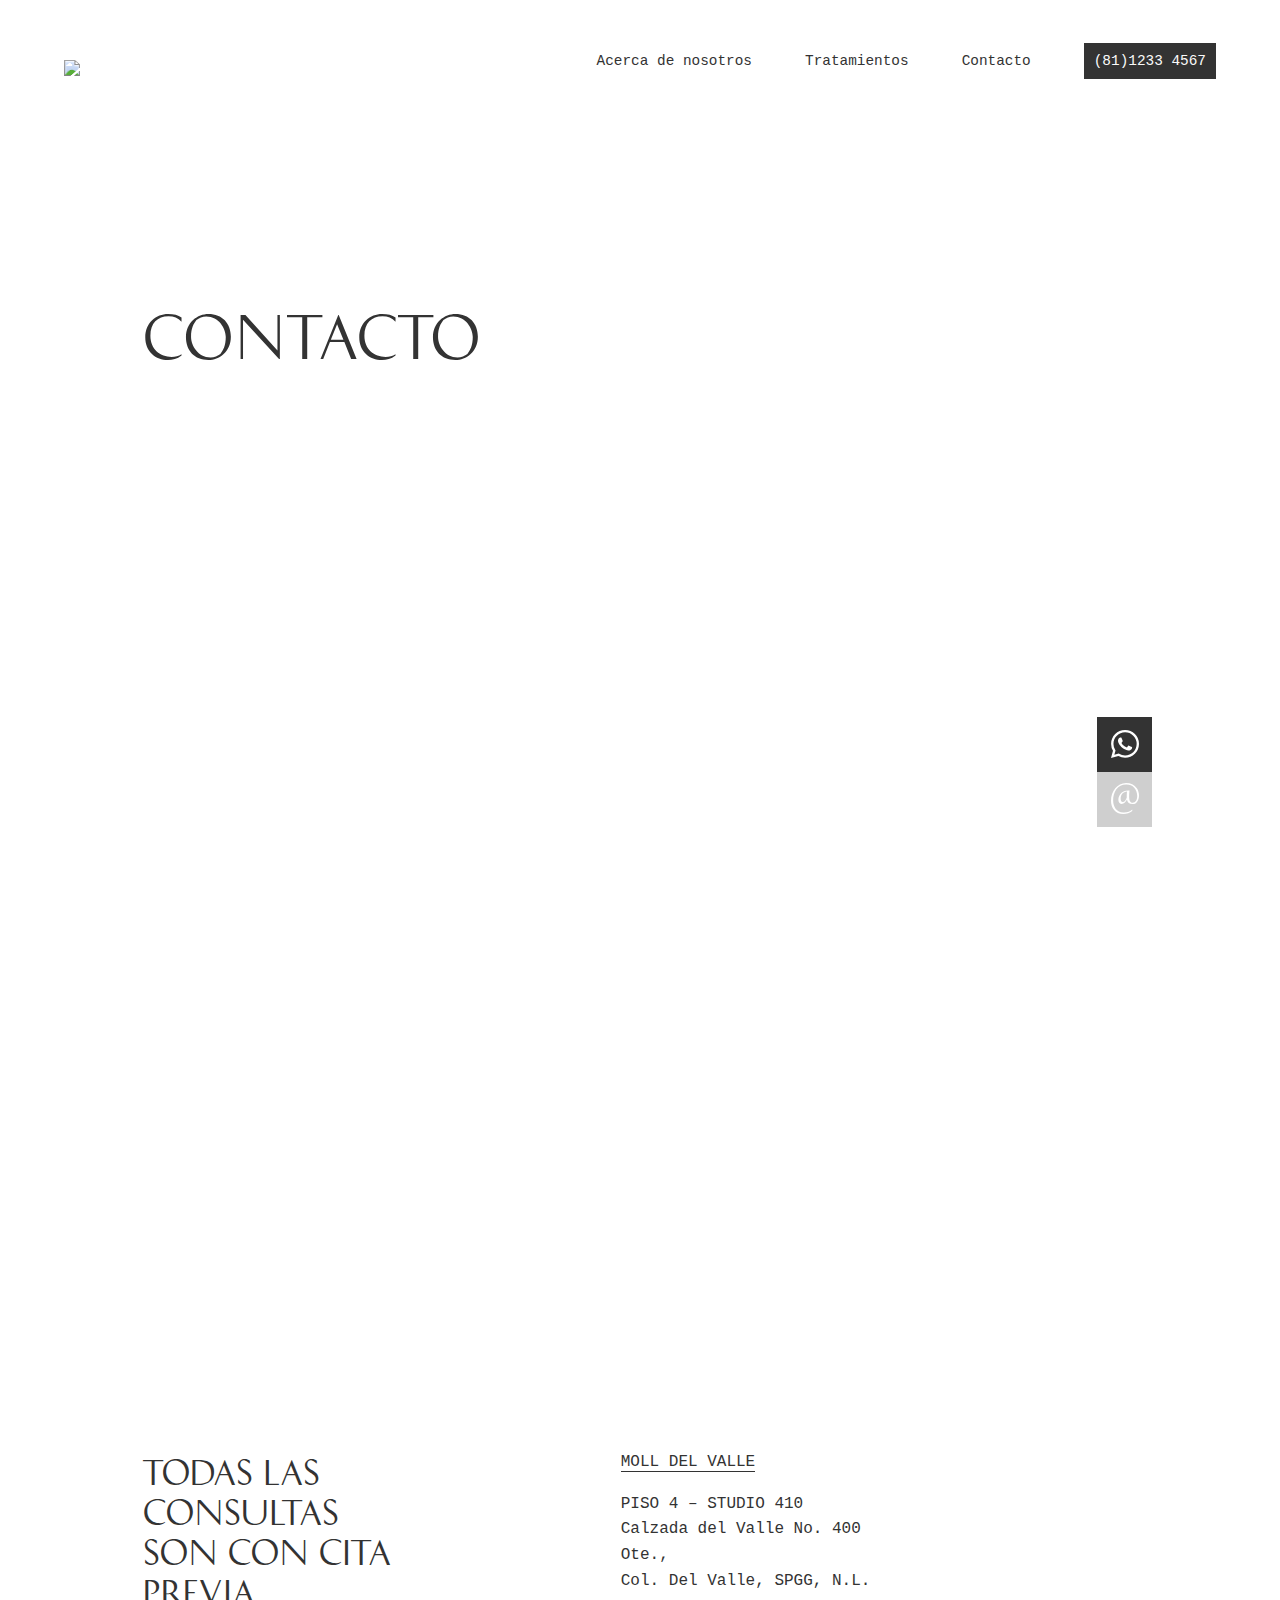
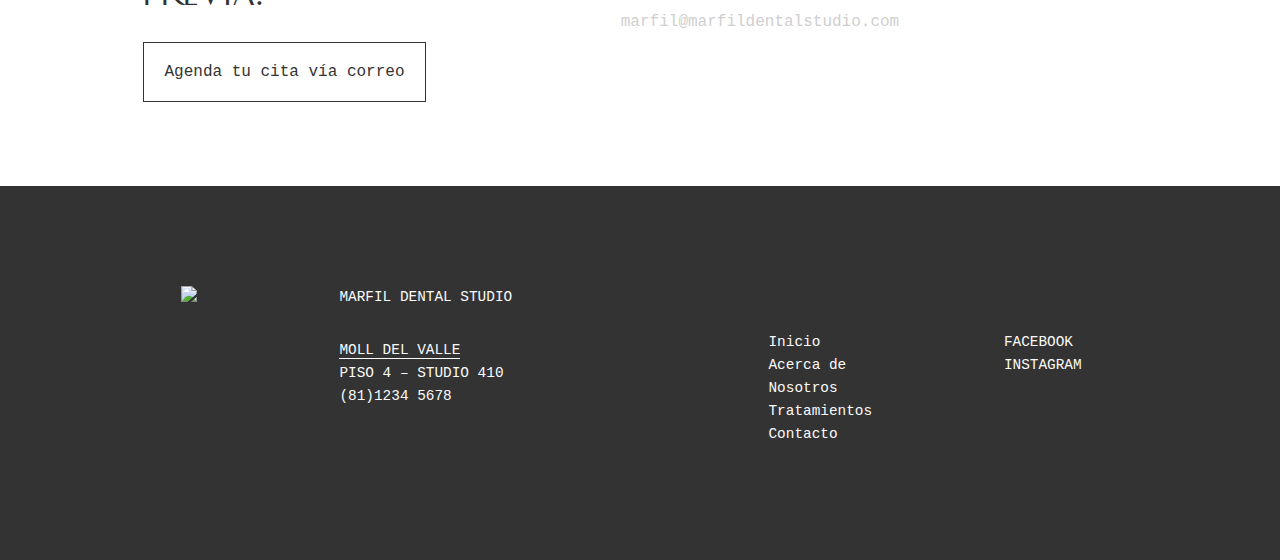
==== contacto.html @ a1e021c2 "v1" ====
<!DOCTYPE html>
<html lang="en">
  <head>
    <title>Marfil</title>
    <meta charset="UTF-8"/>
    <meta name="viewport" content="width=device-width, initial-scale=1"/>
    <link rel="shortcut icon" href="./assets/img/favicons/favicon.png"/>
    <link rel="stylesheet" href="assets/css/main.css"/>
  </head>
  <body>
    <div class="page-contacto">
      <section>
        <div class="logo"><a href="/"><img src="assets/img/logo.svg"/></a></div>
        <div class="menu">
          <div class="resp">
            <div class="logo-resp"><a href="/"><img src="assets/img/logo2.svg"/></a>
              <h2>MARFIL DENTAL STUDIO</h2>
            </div>
            <div class="ham">
              <div class="line"></div>
              <div class="line"></div>
              <div class="line"></div>
            </div>
          </div>
          <ul>
            <li> <a href="nosotros.html">Acerca de nosotros</a></li>
            <li> <a href="tratamientos.html">Tratamientos</a></li>
            <li> <a href="contacto.html">Contacto</a></li>
            <li> <a class="tel" href="tel:8112334567">(81)1233 4567</a></li>
          </ul>
        </div>
        <div class="row lead">
          <div class="col col--11-of-15 col--push-1-of-15">
            <h1>Contacto</h1>
          </div>
        </div>
      </section>
    </div>
    <div class="page-container">
      <section class="map">
        <div class="row">
          <div class="col col--12-of-15 col--push-1-of-15"><iframe src="https://www.google.com/maps/embed?pb=!1m18!1m12!1m3!1d899.1358351214284!2d-100.36084597076163!3d25.653277507892945!2m3!1f0!2f0!3f0!3m2!1i1024!2i768!4f13.1!3m3!1m2!1s0x8662bde66d5764b9%3A0x5b4454e4ae5f9e46!2sCalz.+del+Valle+Alberto+Santos+400%2C+Del+Valle%2C+66220+Monterrey%2C+N.L.!5e0!3m2!1sen!2smx!4v1510936707538" width="600" height="450" frameborder="0" style="border:0" allowfullscreen></iframe></div>
        </div>
        <div class="row info">
          <div class="col col--5-of-15 col--push-1-of-15">
            <h2>Todas las consultas <br>son con cita previa.</h2>
            <div class="btn"><a href="mailto:marfil@marfildentalstudio.com">Agenda tu cita vía correo</a></div>
          </div>
          <div class="col col--4-of-15 col--push-1-of-15">
            <div class="ri"><span>MOLL DEL VALLE</span>
              <p>PISO 4 – STUDIO 410 <br>Calzada del Valle No. 400 Ote.,<br>Col. Del Valle, SPGG, N.L.</p><a href="mailto:marfil@marfildentalstudio.com">marfil@marfildentalstudio.com</a>
            </div>
          </div>
        </div>
      </section>
      <section id="contacto2">
        <div class="logo"><img src="assets/img/whas.svg" alt="Whatsapp"/></div>
        <h2>(81)1233 4567</h2>
      </section>
      <section id="contacto">
        <div class="whats"><img src="assets/img/whas.svg" alt="Whatsapp"/>
          <div class="number"><span>(81)1234 5678</span></div>
        </div>
        <div class="mail"><img src="assets/img/arroba.svg" alt="Mail"/>
          <div class="correo"><span><a href="mailto:citas@marfildentalstudio.com">citas@marfildentalstudio.com</a></span></div>
        </div>
      </section>
      <section class="footer">
        <div class="row foo">
          <div class="col col--1-of-15 col--push-1-of-15">
            <div class="logo"><img src="assets/img/logo2.svg"/></div>
          </div>
          <div class="col col--3-of-15 col--push-1-of-15">
            <div class="text">
              <p>Marfil Dental Studio</p>
            </div>
            <div class="dir">
              <p><span>MOLL DEL VALLE</span> <br>PISO 4 – STUDIO 410 <br>(81)1234 5678</p>
            </div>
          </div>
          <div class="col col--3-of-15 col--push-2-of-15">
            <div class="list">
              <ul>
                <li> <a href="/">Inicio</a></li>
                <li> <a href="nosotros.html">Acerca de Nosotros</a></li>
                <li> <a href="tratamientos.html">Tratamientos</a></li>
                <li> <a href="contacto.html">Contacto</a></li>
              </ul>
            </div>
          </div>
          <div class="col col--2-of-15">
            <div class="redes">
              <ul>
                <li> <a href="https://www.facebook.com/marfildentalstudio/" target="_blank">FACEBOOK</a></li>
                <li> <a href="https://www.instagram.com/marfildentalstudio/" target="_blank">INSTAGRAM</a></li>
              </ul>
            </div>
          </div>
        </div>
      </section>
    </div>
    <script src="https://code.jquery.com/jquery-3.2.1.min.js" integrity="sha256-hwg4gsxgFZhOsEEamdOYGBf13FyQuiTwlAQgxVSNgt4=" crossorigin="anonymous"></script>
    <script src="https://cdn.rawgit.com/leafo/sticky-kit/v1.1.2/jquery.sticky-kit.min.js"></script>
    <script src="./assets/js/app.js"></script>
  </body>
</html>
---- assets/css/main.css ----
@charset "UTF-8";
@font-face {
  font-family: 'History-Two';
  src: url("../fonts/History-Two.eot?#iefix") format("../fonts/embedded-opentype"), url("../fonts/History-Two.otf") format("opentype"), url("../fonts/History-Two.woff") format("woff"), url("../fonts/History-Two.ttf") format("truetype"), url("../fonts/History-Two.svg#History-Two") format("svg");
  font-weight: lighter;
  font-style: normal;
}

/* Slider */
.slick-slider {
  position: relative;
  display: block;
  box-sizing: border-box;
  -webkit-touch-callout: none;
  -webkit-user-select: none;
  -moz-user-select: none;
  -ms-user-select: none;
  user-select: none;
  -ms-touch-action: pan-y;
  touch-action: pan-y;
  -webkit-tap-highlight-color: transparent;
}

.slick-list {
  position: relative;
  overflow: hidden;
  display: block;
  margin: 0;
  padding: 0;
}

.slick-list:focus {
  outline: none;
}

.slick-list.dragging {
  cursor: pointer;
  cursor: hand;
}

.slick-slider .slick-track,
.slick-slider .slick-list {
  -webkit-transform: translate3d(0, 0, 0);
  transform: translate3d(0, 0, 0);
}

.slick-track {
  position: relative;
  left: 0;
  top: 0;
  display: block;
  margin-left: auto;
  margin-right: auto;
}

.slick-track:before, .slick-track:after {
  content: "";
  display: table;
}

.slick-track:after {
  clear: both;
}

.slick-loading .slick-track {
  visibility: hidden;
}

.slick-slide {
  float: left;
  height: 100%;
  min-height: 1px;
  display: none;
}

[dir="rtl"] .slick-slide {
  float: right;
}

.slick-slide img {
  display: block;
}

.slick-slide.slick-loading img {
  display: none;
}

.slick-slide.dragging img {
  pointer-events: none;
}

.slick-initialized .slick-slide {
  display: block;
}

.slick-loading .slick-slide {
  visibility: hidden;
}

.slick-vertical .slick-slide {
  display: block;
  height: auto;
  border: 1px solid transparent;
}

.slick-arrow.slick-hidden {
  display: none;
}

/*! normalize.css v3.0.2 | MIT License | git.io/normalize */
html {
  font-family: sans-serif;
  -ms-text-size-adjust: 100%;
  -webkit-text-size-adjust: 100%;
}

:focus {
  outline: 0 !important;
}

span.box {
  text-transform: uppercase !important;
}

body {
  margin: 0;
}

article,
aside,
details,
figcaption,
figure,
footer,
header,
hgroup,
main,
menu,
nav,
section,
summary {
  display: block;
}

audio,
canvas,
progress,
video {
  display: inline-block;
  vertical-align: baseline;
}

audio:not([controls]) {
  display: none;
  height: 0;
}

[hidden],
template {
  display: none;
}

a {
  background-color: transparent;
}

a:active,
a:hover {
  outline: 0;
}

abbr[title] {
  border-bottom: 1px dotted;
}

b,
strong {
  font-weight: bold;
}

dfn {
  font-style: italic;
}

h1 {
  font-size: 2em;
  margin: 0.67em 0;
}

mark {
  background: #ff0;
  color: #000;
}

small {
  font-size: 80%;
}

sub,
sup {
  font-size: 75%;
  line-height: 0;
  position: relative;
  vertical-align: baseline;
}

sup {
  top: -0.5em;
}

sub {
  bottom: -0.25em;
}

img {
  border: 0;
}

svg:not(:root) {
  overflow: hidden;
}

figure {
  margin: 1em 40px;
}

hr {
  box-sizing: content-box;
  height: 0;
}

pre {
  overflow: auto;
}

code,
kbd,
pre,
samp {
  font-family: monospace, monospace;
  font-size: 1em;
}

button,
input,
optgroup,
select,
textarea {
  color: inherit;
  font: inherit;
  margin: 0;
}

button {
  overflow: visible;
}

button,
select {
  text-transform: none;
}

button,
html input[type="button"],
input[type="reset"],
input[type="submit"] {
  -webkit-appearance: button;
  cursor: pointer;
}

button[disabled],
html input[disabled] {
  cursor: default;
}

button::-moz-focus-inner,
input::-moz-focus-inner {
  border: 0;
  padding: 0;
}

input {
  line-height: normal;
}

input[type="checkbox"],
input[type="radio"] {
  box-sizing: border-box;
  padding: 0;
}

input[type="number"]::-webkit-inner-spin-button,
input[type="number"]::-webkit-outer-spin-button {
  height: auto;
}

input[type="search"] {
  -webkit-appearance: textfield;
  box-sizing: content-box;
}

input[type="search"]::-webkit-search-cancel-button,
input[type="search"]::-webkit-search-decoration {
  -webkit-appearance: none;
}

fieldset {
  border: 1px solid #c0c0c0;
  margin: 0 2px;
  padding: 0.35em 0.625em 0.75em;
}

legend {
  border: 0;
  padding: 0;
}

textarea {
  overflow: auto;
}

optgroup {
  font-weight: bold;
}

table {
  border-collapse: collapse;
  border-spacing: 0;
}

td,
th {
  padding: 0;
}

h1, h2, h3 {
  font-weight: normal;
  line-height: 1.25;
}

/*-----------------------------------*  $TOAST-GRID
  An insane grid.
  You'd be mad to use it.
  Usage
  =====
  Assuming default values:
  <div class="grid">
    <div class="grid__col grid__col--1-of-2">
      A half-width column.
    </div>
    <div class="grid__col grid__col--1-of-4 grid__col--pull-1-of-4">
      A quarter, pulled left by its own width. You get this, right?
    </div>
  </div>
  Customisation
  =============
  $toast-grid-namespace and $toast-grid-column-namespace
  adjusts the class names for the grid. With
  default values, grid wrappers have a class
  of '.grid' and columns '.grid__col'.
  $toast-col-groups(n) adjusts column divisions.
  For example, $toast-col-groups(12) will produce
  a 12-column grid. $col-groups(3,6,8)
  will produce a 3-, 6-, and 8-column grid.
  $toast-gutter-width is—you guessed it—the gutter
  width. Accepts any unit.
  That's it. Have fun.
\*-----------------------------------*/
.row {
  list-style: none;
  margin-left: -40px;
}

.col--15-of-15 {
  width: 100%;
}

.col--5-of-15 {
  width: 33.333%;
}

.col--10-of-15 {
  width: 66.667%;
}

.col--push-15-of-15 {
  margin-left: 100%;
}

.col--push-5-of-15 {
  margin-left: 33.333%;
}

.col--push-10-of-15 {
  margin-left: 66.667%;
}

.col--pull-15-of-15 {
  margin-left: -100%;
}

.col--pull-5-of-15 {
  margin-left: -33.333%;
}

.col--pull-10-of-15 {
  margin-left: -66.667%;
}

.col--1-of-15 {
  width: 6.667%;
}

.col--push-1-of-15 {
  margin-left: 6.667%;
}

.col--pull-1-of-15 {
  margin-left: -6.667%;
}

.col--2-of-15 {
  width: 13.333%;
}

.col--push-2-of-15 {
  margin-left: 13.333%;
}

.col--pull-2-of-15 {
  margin-left: -13.333%;
}

.col--3-of-15 {
  width: 20%;
}

.col--push-3-of-15 {
  margin-left: 20%;
}

.col--pull-3-of-15 {
  margin-left: -20%;
}

.col--4-of-15 {
  width: 26.667%;
}

.col--push-4-of-15 {
  margin-left: 26.667%;
}

.col--pull-4-of-15 {
  margin-left: -26.667%;
}

.col--6-of-15 {
  width: 40%;
}

.col--push-6-of-15 {
  margin-left: 40%;
}

.col--pull-6-of-15 {
  margin-left: -40%;
}

.col--7-of-15 {
  width: 46.667%;
}

.col--push-7-of-15 {
  margin-left: 46.667%;
}

.col--pull-7-of-15 {
  margin-left: -46.667%;
}

.col--8-of-15 {
  width: 53.333%;
}

.col--push-8-of-15 {
  margin-left: 53.333%;
}

.col--pull-8-of-15 {
  margin-left: -53.333%;
}

.col--9-of-15 {
  width: 60%;
}

.col--push-9-of-15 {
  margin-left: 60%;
}

.col--pull-9-of-15 {
  margin-left: -60%;
}

.col--11-of-15 {
  width: 73.333%;
}

.col--push-11-of-15 {
  margin-left: 73.333%;
}

.col--pull-11-of-15 {
  margin-left: -73.333%;
}

.col--12-of-15 {
  width: 80%;
}

.col--push-12-of-15 {
  margin-left: 80%;
}

.col--pull-12-of-15 {
  margin-left: -80%;
}

.col--13-of-15 {
  width: 86.667%;
}

.col--push-13-of-15 {
  margin-left: 86.667%;
}

.col--pull-13-of-15 {
  margin-left: -86.667%;
}

.col--14-of-15 {
  width: 93.333%;
}

.col--push-14-of-15 {
  margin-left: 93.333%;
}

.col--pull-14-of-15 {
  margin-left: -93.333%;
}

.col {
  box-sizing: border-box;
  display: inline-block;
  margin-right: -.25em;
  min-height: 1px;
  padding-left: 40px;
  vertical-align: top;
}

.col--centered {
  display: block;
  margin-left: auto;
  margin-right: auto;
}

.col--d-first {
  float: left;
}

.col--d-last {
  float: right;
}

.row--no-gutter {
  margin-left: 0;
  width: 100%;
}

.row--no-gutter .col {
  padding-left: 0;
}

.row--no-gutter .col--span-all {
  margin-left: 0;
  width: 100%;
}

.col--ab {
  vertical-align: bottom;
}

.col--am {
  vertical-align: middle;
}

body {
  background-color: white;
  font-size: 10px;
  line-height: 1.6;
  font-family: "History-Two";
  color: #333333;
  -webkit-font-smoothing: antialiased;
  -webkit-text-size-adjust: 100%;
}

body .page-home {
  margin: 0;
}

::-moz-selection {
  background: #FFF498;
}

::selection {
  background: #FFF498;
}

::-moz-selection {
  background: #FFF498;
}

img::-moz-selection {
  background: transparent;
}

img::selection {
  background: transparent;
}

img::-moz-selection {
  background: transparent;
}

body {
  -webkit-tap-highlight-color: #FFF498;
}

a {
  color: #fafafa;
  text-decoration: none;
  outline: 0;
}

a:hover, a:focus {
  color: #40a6ff;
}

.page-home {
  background: #fafafa url("../img/bg-home.jpg") center fixed;
  background-size: cover;
}

.page-home section {
  width: 80%;
  margin: 0 auto;
}

.page-home section .logo {
  position: absolute;
  top: 60px;
}

.page-home section .logo img {
  width: 150px;
}

.page-home section .menu .resp {
  display: none;
}

.page-home section .menu ul {
  margin: 0;
  padding-top: 50px;
  float: right;
}

.page-home section .menu ul li {
  list-style: none;
  display: inline;
  font-family: "Courier New";
  margin-left: 50px;
  font-size: 16px;
  font-size: 1rem;
}

.page-home section .menu ul li a {
  color: #333333;
}

.page-home section .menu ul li a:hover {
  border-bottom: solid 1px #333333;
}

.page-home section .menu ul li a.tel {
  color: #fafafa;
  background: #333333;
  padding: 10px;
  transition: all 300ms;
}

.page-home section .menu ul li a.tel:hover {
  transition: all 300ms;
  border-bottom: none;
  background: #000;
}

.page-home section .lead {
  padding-top: 300px;
}

.page-home section .lead h1 {
  font-family: "History-Two";
  color: #333333;
  margin: 0;
  font-size: 64px;
  font-size: 4rem;
  font-weight: lighter;
  margin-bottom: 200px;
  line-height: 1.2;
}

.page-container {
  position: relative;
}

.page-container section.cf {
  width: 80%;
  margin: 100px auto;
}

.page-container section.cf .containerr .content .lead {
  color: #333333;
  font-weight: lighter;
  font-family: "History-Two";
}

.page-container section.cf .containerr .content .lead h2 {
  font-size: 32px;
  font-size: 2rem;
  margin: 0;
}

.page-container section.cf .containerr .content .text {
  margin-top: 20px;
}

.page-container section.cf .containerr .content .text p {
  font-size: 16px;
  font-size: 1rem;
  font-family: "Courier New";
}

.page-container section.cf .containerr .content .button {
  margin-top: 50px;
}

.page-container section.cf .containerr .content .button a {
  border: solid 1px #333333;
  border-bottom: solid 1px #333333;
  padding: 20px;
  font-size: 16px;
  font-size: 1rem;
  color: #333333;
  font-family: "Courier New";
  transition: all .25s;
}

.page-container section.cf .containerr .content .button a:hover {
  background: #333333;
  color: #fafafa;
  transition: all .25s;
}

.page-container section#contacto2 {
  display: none;
}

.page-container section#contacto {
  position: absolute;
  right: 20%;
  padding-top: 50px;
  top: 0;
  z-index: 1;
}

.page-container section#contacto .whats {
  background: #333333;
  width: 35px;
  height: 35px;
  padding: 10px;
  position: relative;
}

.page-container section#contacto .whats img {
  margin: 0;
  width: 28px;
  position: absolute;
  padding: 0;
  left: 50%;
  top: 13px;
  -webkit-transform: translateX(-50%);
          transform: translateX(-50%);
}

.page-container section#contacto .whats .number {
  position: absolute;
  top: 0;
  right: 55px;
  width: 0px;
  background: #333333;
  height: 55px;
  display: -webkit-box;
  display: -ms-flexbox;
  display: flex;
  -webkit-box-orient: horizontal;
  -webkit-box-direction: normal;
      -ms-flex-direction: row;
          flex-direction: row;
  -webkit-box-pack: center;
      -ms-flex-pack: center;
          justify-content: center;
  overflow: hidden;
  transition: all 600ms;
}

.page-container section#contacto .whats .number span {
  color: #fafafa;
  text-align: center;
  font-size: 16px;
  font-size: 1rem;
  font-family: "Courier New";
  width: 200px;
  position: absolute;
  top: 50%;
  -webkit-transform: translateY(-50%);
          transform: translateY(-50%);
}

.page-container section#contacto .whats:hover .number {
  width: 220px !important;
  transition: all 600ms;
}

.page-container section#contacto .mail {
  background: #cfcfcf;
  width: 35px;
  height: 35px;
  padding: 10px;
  display: -webkit-box;
  display: -ms-flexbox;
  display: flex;
  -webkit-box-pack: center;
      -ms-flex-pack: center;
          justify-content: center;
  -webkit-box-orient: vertical;
  -webkit-box-direction: normal;
      -ms-flex-direction: column;
          flex-direction: column;
}

.page-container section#contacto .mail img {
  margin: 0;
  width: 28px;
  position: absolute;
  padding: 0;
  left: 50%;
  bottom: 13px;
  -webkit-transform: translateX(-50%);
          transform: translateX(-50%);
}

.page-container section#contacto .mail .correo {
  position: absolute;
  bottom: 0;
  right: 55px;
  width: 0px;
  background: #cfcfcf;
  height: 55px;
  overflow: hidden;
  transition: all 600ms;
}

.page-container section#contacto .mail .correo span {
  color: #333333;
  text-align: center;
  font-size: 16px;
  font-size: 1rem;
  font-family: "History-Two";
  width: 200px;
  position: absolute;
  top: 50%;
  left: 50px;
  -webkit-transform: translatey(-50%);
          transform: translatey(-50%);
}

.page-container section#contacto .mail .correo span a {
  color: #fafafa !important;
}

.page-container section#contacto .mail:hover .correo {
  width: 350px !important;
  transition: all 600ms;
}

.page-container section.image {
  background: #fafafa url("../img/image1.jpg") center fixed;
  background-size: cover;
  width: 100%;
  height: 70vh;
}

.page-container section.compu {
  background-color: #fafafa;
}

.page-container section.compu .compuu {
  width: 80%;
  margin: 0 auto;
  position: relative;
  padding: 100px 0;
}

.page-container section.compu .compuu img {
  width: 100%;
}

.page-container section.compu .compuu .ri .lead h2 {
  margin: 0;
  font-size: 32px;
  font-size: 2rem;
  color: #333333;
  line-height: 1.25;
}

.page-container section.compu .compuu .ri .text p {
  margin-top: 50px;
  font-size: 16px;
  font-size: 1rem;
  font-family: "Courier New";
  color: #333333;
}

.page-container section.compu .compuu .ri .btn {
  margin-top: 50px;
}

.page-container section.compu .compuu .ri .btn a {
  color: #333333;
  font-family: "Courier New";
  font-size: 16px;
  font-size: 1rem;
  border-bottom: solid 1px #333333;
  padding-bottom: 5px;
}

.page-container section.info {
  width: 80%;
  margin: 0 auto;
  position: relative;
  padding: 100px 0;
}

.page-container section.info .up {
  margin-bottom: 100px;
}

.page-container section.info h2 {
  font-size: 32px;
  font-size: 2rem;
}

.page-container section.info h3 {
  font-size: 24px;
  font-size: 1.5rem;
  color: #cfcfcf;
}

.page-container section.info p {
  font-family: "Courier New";
  font-size: 16px;
  font-size: 1rem;
}

.page-container section.info .link {
  margin-top: 50px;
}

.page-container section.info .link a {
  color: #333333;
  font-size: 16px;
  font-size: 1rem;
  font-family: "Courier New";
  padding: 20px;
  border: solid 1px #333333;
  transition: all .25s;
}

.page-container section.info .link a:hover {
  background: #333333;
  color: #fafafa;
  transition: all .25s;
}

.page-container section.imagee {
  background: #fafafa url("../img/image2.jpg") center fixed;
  background-size: cover;
  width: 100%;
  height: 70vh;
}

.page-container section.contact {
  width: 80%;
  margin: 0 auto;
  position: relative;
  padding: 100px 0;
}

.page-container section.contact .contacto {
  position: relative;
}

.page-container section.contact .contacto .info {
  font-family: "Courier New";
  font-size: 16px;
  font-size: 1rem;
  position: absolute;
  top: 50%;
  -webkit-transform: translateY(-50%);
          transform: translateY(-50%);
}

.page-container section.contact .contacto .info span {
  margin: 0;
}

.page-container section.contact .contacto .info p {
  margin: 0;
}

.page-container section.contact .contacto .info a.mail {
  display: none;
}

.page-container section.contact .contacto .map iframe {
  width: 100%;
}

.page-nosotros {
  background: #fafafa url("../img/bg-nosotros.jpg") center fixed;
  background-size: cover;
}

.page-nosotros section {
  width: 80%;
  margin: 0 auto;
}

.page-nosotros section .logo {
  position: absolute;
  top: 60px;
}

.page-nosotros section .logo img {
  width: 150px;
}

.page-nosotros section .menu .resp {
  display: none;
}

.page-nosotros section .menu ul {
  margin: 0;
  padding-top: 50px;
  float: right;
}

.page-nosotros section .menu ul li {
  list-style: none;
  display: inline;
  font-family: "Courier New";
  margin-left: 50px;
  font-size: 16px;
  font-size: 1rem;
}

.page-nosotros section .menu ul li a {
  color: #333333;
}

.page-nosotros section .menu ul li a:hover {
  border-bottom: solid 1px #333333;
}

.page-nosotros section .menu ul li a.tel {
  color: #fafafa;
  background: #333333;
  padding: 10px;
  transition: all 300ms;
}

.page-nosotros section .menu ul li a.tel:hover {
  transition: all 300ms;
  border-bottom: none;
  background: #000;
}

.page-nosotros section .lead {
  padding-top: 300px;
}

.page-nosotros section .lead h1 {
  font-family: "History-Two";
  color: #333333;
  margin: 0;
  font-size: 64px;
  font-size: 4rem;
  font-weight: lighter;
  margin-bottom: 200px;
  line-height: 1.2;
}

.page-container {
  position: relative;
}

.page-container section.cf {
  width: 80%;
  margin: 100px auto;
}

.page-container section.cf .containerr .content .lead {
  color: #333333;
  font-weight: lighter;
  font-family: "History-Two";
}

.page-container section.cf .containerr .content .lead h2 {
  font-size: 32px;
  font-size: 2rem;
  margin: 0;
}

.page-container section.cf .containerr .content .text {
  margin-top: 20px;
}

.page-container section.cf .containerr .content .text p {
  font-size: 16px;
  font-size: 1rem;
  font-family: "Courier New";
}

.page-container section.cf .containerr .content .down {
  margin-top: 50px;
}

.page-container section.cf .containerr .content .down img {
  width: 100%;
}

.page-container section.cf .containerr .content .down p {
  font-size: 16px;
  font-size: 1rem;
  font-family: "Courier New";
}

.page-container section#contacto2 {
  display: none;
}

.page-container section#contacto {
  position: absolute;
  right: 20%;
  padding-top: 50px;
  top: 0;
  z-index: 1;
}

.page-container section#contacto .whats {
  background: #333333;
  width: 35px;
  height: 35px;
  padding: 10px;
  position: relative;
}

.page-container section#contacto .whats img {
  margin: 0;
  width: 28px;
  position: absolute;
  padding: 0;
  left: 50%;
  top: 13px;
  -webkit-transform: translateX(-50%);
          transform: translateX(-50%);
}

.page-container section#contacto .whats .number {
  position: absolute;
  top: 0;
  right: 55px;
  width: 0px;
  background: #333333;
  height: 55px;
  display: -webkit-box;
  display: -ms-flexbox;
  display: flex;
  -webkit-box-orient: horizontal;
  -webkit-box-direction: normal;
      -ms-flex-direction: row;
          flex-direction: row;
  -webkit-box-pack: center;
      -ms-flex-pack: center;
          justify-content: center;
  overflow: hidden;
  transition: all 600ms;
}

.page-container section#contacto .whats .number span {
  color: #fafafa;
  text-align: center;
  font-size: 16px;
  font-size: 1rem;
  font-family: "Courier New";
  width: 200px;
  position: absolute;
  top: 50%;
  -webkit-transform: translateY(-50%);
          transform: translateY(-50%);
}

.page-container section#contacto .whats:hover .number {
  width: 220px !important;
  transition: all 600ms;
}

.page-container section#contacto .mail {
  background: #cfcfcf;
  width: 35px;
  height: 35px;
  padding: 10px;
  display: -webkit-box;
  display: -ms-flexbox;
  display: flex;
  -webkit-box-pack: center;
      -ms-flex-pack: center;
          justify-content: center;
  -webkit-box-orient: vertical;
  -webkit-box-direction: normal;
      -ms-flex-direction: column;
          flex-direction: column;
}

.page-container section#contacto .mail img {
  margin: 0;
  width: 28px;
  position: absolute;
  padding: 0;
  left: 50%;
  bottom: 13px;
  -webkit-transform: translateX(-50%);
          transform: translateX(-50%);
}

.page-container section#contacto .mail .correo {
  position: absolute;
  bottom: 0;
  right: 55px;
  width: 0px;
  background: #cfcfcf;
  height: 55px;
  overflow: hidden;
  transition: all 600ms;
}

.page-container section#contacto .mail .correo span {
  color: #333333;
  text-align: center;
  font-size: 16px;
  font-size: 1rem;
  font-family: "History-Two";
  width: 200px;
  position: absolute;
  top: 50%;
  left: 50px;
  -webkit-transform: translatey(-50%);
          transform: translatey(-50%);
}

.page-container section#contacto .mail:hover .correo {
  width: 350px !important;
  transition: all 600ms;
}

.page-container section.imageee {
  background: #fafafa url("../img/nosotros3.jpg") center fixed;
  background-size: cover;
  width: 100%;
  height: 70vh;
}

.page-container section.imageee .lead {
  margin-top: 200px;
}

.page-container section.imageee .lead h1 {
  font-size: 64px;
  font-size: 4rem;
  color: #fafafa;
}

.page-container section.imageee .ver {
  margin-top: 50px;
}

.page-container section.imageee .ver a {
  color: #fafafa;
  font-size: 16px;
  font-size: 1rem;
  font-family: "Courier New";
  padding: 20px;
  border: solid 1px #fafafa;
  transition: all 300ms;
}

.page-container section.imageee .ver a:hover {
  background: #fafafa;
  color: #333333;
  transition: all 300ms;
}

.page-container section.imagenes {
  width: 80%;
  margin: 100px auto;
}

.page-container section.imagenes img {
  width: 100%;
  margin-bottom: 50px;
}

.page-container section.imagenes span {
  font-family: "Courier New";
  color: #333333;
  font-size: 16px !important;
  font-size: 1rem !important;
  border-bottom: solid 1px #333333;
  opacity: 1 !important;
  -ms-filter: "progid:DXImageTransform.Microsoft.Alpha(Opacity=100)";
}

.page-container section.imagenes .col {
  margin-bottom: 50px;
}

.page-tratamientos {
  background: white;
  width: 100vw !important;
  overflow: hidden !important;
}

.page-tratamientos section.home {
  width: 80%;
  margin: 0 auto;
}

.page-tratamientos section.home .logo {
  position: absolute;
  top: 60px;
}

.page-tratamientos section.home .logo img {
  width: 150px;
}

.page-tratamientos section.home .menu .resp {
  display: none;
}

.page-tratamientos section.home .menu ul {
  margin: 0;
  padding-top: 50px;
  float: right;
}

.page-tratamientos section.home .menu ul li {
  list-style: none;
  display: inline;
  font-family: "Courier New";
  margin-left: 50px;
  font-size: 16px;
  font-size: 1rem;
}

.page-tratamientos section.home .menu ul li a {
  color: #333333;
}

.page-tratamientos section.home .menu ul li a:hover {
  border-bottom: solid 1px #333333;
}

.page-tratamientos section.home .menu ul li a.tel {
  color: #fafafa;
  background: #333333;
  padding: 10px;
  transition: all 300ms;
}

.page-tratamientos section.home .menu ul li a.tel:hover {
  transition: all 300ms;
  border-bottom: none;
  background: #000;
}

.page-tratamientos section.home .lead {
  padding-top: 300px;
}

.page-tratamientos section.home .lead h1 {
  font-family: "History-Two";
  color: #333333;
  margin: 0;
  font-size: 64px;
  font-size: 4rem;
  font-weight: lighter;
  margin-bottom: 200px;
  line-height: 1.2;
}

.page-tratamientos section.compu {
  background-color: #fafafa;
  width: 100%;
}

.page-tratamientos section.compu .compuu {
  width: 90%;
  margin: 0 auto;
  position: relative;
  padding: 100px 0;
}

.page-tratamientos section.compu .compuu img {
  width: 100%;
  margin-left: -40px;
}

.page-tratamientos section.compu .compuu .ri .lead h2 {
  margin: 0;
  font-size: 32px;
  font-size: 2rem;
  color: #333333;
  line-height: 1.25;
}

.page-tratamientos section.compu .compuu .ri .text p {
  margin-top: 50px;
  font-size: 16px;
  font-size: 1rem;
  font-family: "Courier New";
  color: #333333;
}

.page-tratamientos section.compu .compuu .ri .btn {
  margin-top: 50px;
}

.page-tratamientos section.compu .compuu .ri .btn a {
  color: #333333;
  font-family: "Courier New";
  font-size: 16px;
  font-size: 1rem;
  border-bottom: solid 1px #333333;
  padding-bottom: 5px;
}

.page-container {
  position: relative;
}

.page-container section.info {
  width: 90%;
  margin: 0 auto;
}

.page-container section.info .up span.box {
  font-size: 16px;
  font-size: 1rem;
  font-family: "Courier New";
  border-bottom: solid 1px #333333;
  cursor: pointer;
  position: static;
  display: block;
  width: 200px;
  margin-top: 25px;
  margin-bottom: 100px;
  opacity: .5;
  -ms-filter: "progid:DXImageTransform.Microsoft.Alpha(Opacity=50)";
}

.page-container section.info .up span.box:hover {
  opacity: 1;
  -ms-filter: "progid:DXImageTransform.Microsoft.Alpha(Opacity=100)";
}

.page-container section#contacto2 {
  display: none;
}

.page-container section#contacto {
  position: absolute;
  right: 10%;
  padding-top: 50px;
  top: 0;
  z-index: 1;
}

.page-container section#contacto .whats {
  background: #333333;
  width: 35px;
  height: 35px;
  padding: 10px;
  position: relative;
}

.page-container section#contacto .whats img {
  margin: 0;
  width: 28px;
  position: absolute;
  padding: 0;
  left: 50%;
  top: 13px;
  -webkit-transform: translateX(-50%);
          transform: translateX(-50%);
}

.page-container section#contacto .whats .number {
  position: absolute;
  top: 0;
  right: 55px;
  width: 0px;
  background: #333333;
  height: 55px;
  display: -webkit-box;
  display: -ms-flexbox;
  display: flex;
  -webkit-box-orient: horizontal;
  -webkit-box-direction: normal;
      -ms-flex-direction: row;
          flex-direction: row;
  -webkit-box-pack: center;
      -ms-flex-pack: center;
          justify-content: center;
  overflow: hidden;
  transition: all 600ms;
}

.page-container section#contacto .whats .number span {
  color: #fafafa;
  text-align: center;
  font-size: 16px;
  font-size: 1rem;
  font-family: "Courier New";
  width: 200px;
  position: absolute;
  top: 50%;
  -webkit-transform: translateY(-50%);
          transform: translateY(-50%);
}

.page-container section#contacto .whats:hover .number {
  width: 220px !important;
  transition: all 600ms;
}

.page-container section#contacto .mail {
  background: #cfcfcf;
  width: 35px;
  height: 35px;
  padding: 10px;
  display: -webkit-box;
  display: -ms-flexbox;
  display: flex;
  -webkit-box-pack: center;
      -ms-flex-pack: center;
          justify-content: center;
  -webkit-box-orient: vertical;
  -webkit-box-direction: normal;
      -ms-flex-direction: column;
          flex-direction: column;
}

.page-container section#contacto .mail img {
  margin: 0;
  width: 28px;
  position: absolute;
  padding: 0;
  left: 50%;
  bottom: 13px;
  -webkit-transform: translateX(-50%);
          transform: translateX(-50%);
}

.page-container section#contacto .mail .correo {
  position: absolute;
  bottom: 0;
  right: 55px;
  width: 0px;
  background: #cfcfcf;
  height: 55px;
  overflow: hidden;
  transition: all 600ms;
}

.page-container section#contacto .mail .correo span {
  color: #333333;
  text-align: center;
  font-size: 16px;
  font-size: 1rem;
  font-family: "History-Two";
  width: 200px;
  position: absolute;
  top: 50%;
  left: 50px;
  -webkit-transform: translatey(-50%);
          transform: translatey(-50%);
}

.page-container section#contacto .mail:hover .correo {
  width: 350px !important;
  transition: all 600ms;
}

.page-container section.cf.nosotros {
  margin-top: -150px;
  padding-top: 50px !important;
  padding-bottom: 50px;
  margin-bottom: 0 !important;
  background: #fafafa;
  width: 100% !important;
}

.page-container section.cf.nosotros .containerr {
  width: 90% !important;
  margin: 0 auto;
}

.page-container section.cf.nosotros .containerr .content p {
  margin-bottom: 25px;
}

.page-container section.cf.nosotros .containerr .content span.box {
  font-size: 16px;
  font-size: 1rem;
  font-family: "Courier New";
  border-bottom: solid 1px #333333;
  cursor: pointer;
  opacity: .5;
  -ms-filter: "progid:DXImageTransform.Microsoft.Alpha(Opacity=50)";
}

.page-container section.cf.nosotros .containerr .content span.box:hover {
  opacity: 1;
  -ms-filter: "progid:DXImageTransform.Microsoft.Alpha(Opacity=100)";
}

.page-container section.imageeee {
  background: #fafafa url("../img/nosotros8.jpg") center fixed;
  background-size: cover;
  width: 100%;
  height: 70vh;
  position: relative;
}

.page-container section.imageeee .btn {
  position: absolute;
  top: 50%;
  -webkit-transform: translateY(-50%);
          transform: translateY(-50%);
  max-width: 250px;
  padding-right: 20px;
  box-sizing: border-box;
}

.page-container section.imageeee .btn span {
  color: #333333;
  background: white;
  padding: 20px 20px;
  font-family: "Courier New";
  font-size: 16px;
  font-size: 1rem;
  cursor: pointer;
  display: inline-block;
}

.page-container section.imageeee.last {
  background: #fafafa url("../img/nosotros9.jpg") center fixed;
  background-size: cover;
  width: 100%;
  height: 70vh;
  position: relative;
}

.page-container section.imageeee.last .btn {
  position: absolute;
  top: 50%;
  -webkit-transform: translateY(-50%);
          transform: translateY(-50%);
}

.page-container section.imageeee.last .btn span {
  color: #333333;
  background: white;
  padding: 20px 20px;
  font-family: "Courier New";
  font-size: 16px;
  font-size: 1rem;
  cursor: pointer;
  opacity: .5;
  -ms-filter: "progid:DXImageTransform.Microsoft.Alpha(Opacity=50)";
}

.page-container section.imageeee.last .btn span:hover {
  opacity: 1;
  -ms-filter: "progid:DXImageTransform.Microsoft.Alpha(Opacity=100)";
}

.page-container section.imagenes {
  width: 80%;
  margin: 100px auto;
}

.page-container section.imagenes img {
  width: 100%;
  margin-bottom: 50px;
}

.page-container section.imagenes span {
  font-family: "Courier New";
  color: #333333;
  font-size: 32px;
  font-size: 2rem;
  border-bottom: solid 1px #333333;
  opacity: .5;
  -ms-filter: "progid:DXImageTransform.Microsoft.Alpha(Opacity=50)";
}

.page-container section.imagenes span:hover {
  opacity: 1;
  -ms-filter: "progid:DXImageTransform.Microsoft.Alpha(Opacity=100)";
}

.page-container section.imagenes .col {
  margin-bottom: 50px;
}

.page-container section.slide {
  width: 80%;
  margin: 0 auto;
  overflow: hidden;
  position: relative;
}

.page-container section.slide h2 {
  font-size: 32px;
  font-size: 2rem;
  margin-bottom: 100px;
}

.page-container section.slide #carousel {
  height: 100%;
  margin-bottom: 250px;
}

.page-container section.slide #carousel img {
  margin: 0 auto;
  height: 100%;
}

.page-container section.slide .nav-sld .prev {
  position: absolute;
  top: 50%;
  -webkit-transform: translateY(-50%);
          transform: translateY(-50%);
}

.page-container section.slide .nav-sld .prev img {
  width: 30px;
}

.page-container section.slide .nav-sld .next {
  position: absolute;
  top: 50%;
  -webkit-transform: translateY(-50%);
          transform: translateY(-50%);
  right: 0;
}

.page-container section.slide .nav-sld .next img {
  width: 30px;
}

.page-container section.garantia {
  background: #333333;
}

.page-container section.garantia .wrap {
  padding-top: 50px;
  padding-bottom: 100px;
  width: 80%;
  margin: 0 auto;
  color: #fafafa;
}

.page-container section.garantia .wrap h2 {
  font-size: 32px;
  font-size: 2rem;
}

.page-container section.garantia .wrap p {
  font-family: "Courier New";
  font-size: 16px;
  font-size: 1rem;
}

.page-container .overlay {
  background: rgba(0, 0, 0, 0.75);
  position: fixed;
  top: 0;
  left: 0;
  right: 0;
  bottom: 0;
  display: none;
  -webkit-box-pack: center;
      -ms-flex-pack: center;
          justify-content: center;
  -webkit-box-orient: vertical;
  -webkit-box-direction: normal;
      -ms-flex-direction: column;
          flex-direction: column;
  z-index: 11;
}

.page-container .overlay .li-blanqueamiento {
  display: none;
}

.page-container .overlay .car {
  display: none;
}

.page-container .overlay .por {
  display: none;
}

.page-container .overlay .cor {
  display: none;
}

.page-container .overlay .imp {
  display: none;
}

.page-container .overlay .res {
  display: none;
}

.page-container .overlay .per {
  display: none;
}

.page-container .overlay .end {
  display: none;
}

.page-container .overlay .ort {
  display: none;
}

.page-container .overlay .gua {
  display: none;
}

.page-container .overlay .cir {
  display: none;
}

.page-container .overlay .impl {
  display: none;
}

.page-container .overlay .odo {
  display: none;
}

.page-container .overlay .wrap {
  background: #fafafa;
  width: 80%;
  box-sizing: border-box;
  margin: 0 auto;
  padding: 60px;
  position: relative;
}

.page-container .overlay .wrap span {
  font-size: 16px;
  font-size: 1rem;
  font-family: "Courier New";
  text-transform: uppercase;
  border-bottom: solid 1px #333333;
}

.page-container .overlay .wrap h2 {
  font-size: 32px;
  font-size: 2rem;
  margin-top: 50px;
}

.page-container .overlay .wrap .text {
  height: 50vh;
  overflow-y: scroll;
  margin-top: 50px;
}

.page-container .overlay .wrap .text p {
  font-size: 16px;
  font-size: 1rem;
  font-family: "Courier New";
}

.page-container .overlay .wrap .text:last-child {
  margin-bottom: 100px !important;
}

.page-container .overlay .wrap .text span.q {
  border-bottom: solid 1px #333333;
  margin-top: 50px !important;
  display: inline-block;
}

.page-container .overlay .wrap .x {
  cursor: pointer;
  position: absolute;
  top: 60px;
  right: 60px;
}

.page-container .overlay .wrap .x img {
  width: 20px;
}

.page-contacto {
  background: white;
}

.page-contacto section {
  width: 80%;
  margin: 0 auto;
}

.page-contacto section .logo {
  position: absolute;
  top: 60px;
}

.page-contacto section .logo img {
  width: 150px;
}

.page-contacto section .menu .resp {
  display: none;
}

.page-contacto section .menu ul {
  margin: 0;
  padding-top: 50px;
  float: right;
}

.page-contacto section .menu ul li {
  list-style: none;
  display: inline;
  font-family: "Courier New";
  margin-left: 50px;
  font-size: 16px;
  font-size: 1rem;
}

.page-contacto section .menu ul li a {
  color: #333333;
}

.page-contacto section .menu ul li a:hover {
  border-bottom: solid 1px #333333;
}

.page-contacto section .menu ul li a.tel {
  color: #fafafa;
  background: #333333;
  padding: 10px;
  transition: all 300ms;
}

.page-contacto section .menu ul li a.tel:hover {
  transition: all 300ms;
  border-bottom: none;
  background: #000;
}

.page-contacto section .lead {
  padding-top: 300px;
}

.page-contacto section .lead h1 {
  font-family: "History-Two";
  color: #333333;
  margin: 0;
  font-size: 64px;
  font-size: 4rem;
  font-weight: lighter;
  margin-bottom: 200px;
  line-height: 1.2;
}

.page-container {
  position: relative;
}

.page-container section.map {
  width: 80%;
  margin: 100px auto;
}

.page-container section.map iframe {
  padding-top: 50px;
  width: 100%;
  height: 70vh;
}

.page-container section.map .info {
  margin-top: 100px;
}

.page-container section.map .info h2 {
  margin-top: 0;
  font-size: 32px;
  font-size: 2rem;
}

.page-container section.map .info .btn {
  margin-top: 50px;
  width: 290px;
}

.page-container section.map .info .btn a {
  color: #333333 !important;
  font-family: "Courier New" !important;
  font-size: 16px;
  font-size: 1rem;
  padding: 20px;
  border: solid 1px #333333;
  transition: all 300ms;
}

.page-container section.map .info .btn a:hover {
  background: #333333;
  color: #fafafa !important;
  transition: all 300ms;
}

.page-container section.map .info .ri {
  font-size: 16px;
  font-size: 1rem;
  font-family: "Courier New";
}

.page-container section.map .info .ri span {
  border-bottom: solid 1px #333333;
}

.page-container section.map .info .ri a {
  color: #cfcfcf;
}

.page-container section.map .info .ri a:hover {
  color: #333333;
}

.page-container section#contacto2 {
  display: none;
}

.page-container section#contacto {
  position: absolute;
  right: 10%;
  padding-top: 50px;
  top: 0;
  z-index: 1;
}

.page-container section#contacto .whats {
  background: #333333;
  width: 35px;
  height: 35px;
  padding: 10px;
  position: relative;
}

.page-container section#contacto .whats img {
  margin: 0;
  width: 28px;
  position: absolute;
  padding: 0;
  left: 50%;
  top: 13px;
  -webkit-transform: translateX(-50%);
          transform: translateX(-50%);
}

.page-container section#contacto .whats .number {
  position: absolute;
  top: 0;
  right: 55px;
  width: 0px;
  background: #333333;
  height: 55px;
  display: -webkit-box;
  display: -ms-flexbox;
  display: flex;
  -webkit-box-orient: horizontal;
  -webkit-box-direction: normal;
      -ms-flex-direction: row;
          flex-direction: row;
  -webkit-box-pack: center;
      -ms-flex-pack: center;
          justify-content: center;
  overflow: hidden;
  transition: all 600ms;
}

.page-container section#contacto .whats .number span {
  color: #fafafa;
  text-align: center;
  font-size: 16px;
  font-size: 1rem;
  font-family: "Courier New";
  width: 200px;
  position: absolute;
  top: 50%;
  -webkit-transform: translateY(-50%);
          transform: translateY(-50%);
}

.page-container section#contacto .whats:hover .number {
  width: 220px !important;
  transition: all 600ms;
}

.page-container section#contacto .mail {
  background: #cfcfcf;
  width: 35px;
  height: 35px;
  padding: 10px;
  display: -webkit-box;
  display: -ms-flexbox;
  display: flex;
  -webkit-box-pack: center;
      -ms-flex-pack: center;
          justify-content: center;
  -webkit-box-orient: vertical;
  -webkit-box-direction: normal;
      -ms-flex-direction: column;
          flex-direction: column;
}

.page-container section#contacto .mail img {
  margin: 0;
  width: 28px;
  position: absolute;
  padding: 0;
  left: 50%;
  bottom: 13px;
  -webkit-transform: translateX(-50%);
          transform: translateX(-50%);
}

.page-container section#contacto .mail .correo {
  position: absolute;
  bottom: 0;
  right: 55px;
  width: 0px;
  background: #cfcfcf;
  height: 55px;
  overflow: hidden;
  transition: all 600ms;
}

.page-container section#contacto .mail .correo span {
  color: #333333;
  text-align: center;
  font-size: 16px;
  font-size: 1rem;
  font-family: "History-Two";
  width: 200px;
  position: absolute;
  top: 50%;
  left: 50px;
  -webkit-transform: translatey(-50%);
          transform: translatey(-50%);
}

.page-container section#contacto .mail:hover .correo {
  width: 350px !important;
  transition: all 600ms;
}

.page-container section.footer {
  padding: 100px 0;
  background: #333333;
}

.page-container section.footer .foo {
  width: 80%;
  margin: 0 auto;
  position: relative;
  font-size: 16px;
  font-size: 1rem;
  color: #fafafa;
  font-family: "Courier New";
}

.page-container section.footer .foo .logo img {
  width: 40px;
  margin: 0;
}

.page-container section.footer .foo .text {
  padding-top: 0 !important;
  margin-top: 0 !important;
}

.page-container section.footer .foo .text p {
  padding-top: 0 !important;
  margin-top: 0 !important;
  text-transform: uppercase;
}

.page-container section.footer .foo .dir {
  margin-top: 30px;
}

.page-container section.footer .foo .dir span {
  border-bottom: solid 1px #fafafa;
}

.page-container section.footer .foo .list {
  margin-top: 45px;
}

.page-container section.footer .foo .list ul li {
  list-style: none;
}

.page-container section.footer .foo .list ul li a {
  color: #fafafa;
}

.page-container section.footer .foo .list ul li a:hover {
  border-bottom: solid 1px #fafafa;
}

.page-container section.footer .foo .redes {
  margin-top: 45px;
}

.page-container section.footer .foo .redes ul li {
  list-style: none;
}

.page-container section.footer .foo .redes ul li a {
  color: #fafafa;
}

.page-container section.footer .foo .redes ul li a:hover {
  border-bottom: solid 1px #fafafa;
}

@media (max-width: 350px){
  h1{
    font-size: 1.5rem !important;
  }
}

@media (max-width: 768px){
  .col{
    display: block;
    margin-left: 0;
    margin-right: 0;
    width: auto;
  }
  .col[class*="col--s-"]{
    display: inline-block;
    margin-right: -.24em;
  }
  .col.col--s-1-of-2, .col.col--s-2-of-4{
    width: 50%;
  }
  .col.col--s-1-of-3{
    width: 33.333%;
  }
  .col.col--s-2-of-3{
    width: 66.667%;
  }
  .col.col--s-1-of-4{
    width: 25%;
  }
  .col.col--s-3-of-4{
    width: 75%;
  }
}

@media (max-width: 768px) and (min-width: 768px){
  .col[class*="col--m-"]{
    display: inline-block;
    margin-right: -.24em;
  }
  .col.col--m-1-of-2, .col.col--m-2-of-4{
    width: 50%;
  }
  .col.col--m-1-of-3{
    width: 33.333%;
  }
  .col.col--m-2-of-3{
    width: 66.667%;
  }
  .col.col--m-1-of-4{
    width: 25%;
  }
  .col.col--m-3-of-4{
    width: 75%;
  }
}

@media screen and (max-width: 1600px){
  .page-home section{
    width: 90%;
  }
  .page-home section .menu ul li{
    font-size: 0.9rem;
  }
  .page-home section .lead h1{
    font-size: 3.5rem;
  }
  .page-container{
    position: relative;
  }
  .page-container section.cf{
    width: 90%;
  }
  .page-container section.cf .containerr .content .lead h2{
    font-size: 1.8rem;
  }
  .page-container section.cf .containerr .content .text p{
    font-size: 0.9rem;
  }
  .page-container section.cf .containerr .content .button a{
    font-size: 0.9rem;
  }
  .page-container section#contacto .whats .number span{
    font-size: 0.9rem;
  }
  .page-container section#contacto .mail .correo span{
    font-size: 0.9rem;
  }
  .page-container section.compu{
    background-color: #fafafa;
  }
  .page-container section.compu .compuu{
    width: 90%;
  }
  .page-container section.compu .compuu .ri .lead h2{
    font-size: 1.8rem;
  }
  .page-container section.compu .compuu .ri .text p{
    margin-top: 50px;
    font-size: 0.9rem;
  }
  .page-container section.compu .compuu .ri .btn a{
    font-size: 0.9rem;
  }
  .page-container section.info{
    width: 90%;
  }
  .page-container section.info h2{
    font-size: 1.8rem;
  }
  .page-container section.info p{
    font-size: 0.9rem;
  }
  .page-container section.contact{
    width: 90%;
  }
  .page-container section.contact .contacto .info{
    font-size: 0.9rem;
  }
  .page-container section.footer .foo{
    width: 90%;
    font-size: 0.9rem;
  }
  .page-nosotros section{
    width: 90%;
  }
  .page-nosotros section .menu ul li{
    font-size: 0.9rem;
  }
  .page-nosotros section .lead h1{
    font-size: 3.5rem;
  }
  .page-container{
    position: relative;
  }
  .page-container section.cf{
    width: 90%;
  }
  .page-container section.cf .containerr .content .lead h2{
    font-size: 1.8rem;
  }
  .page-container section.cf .containerr .content .text p{
    font-size: 0.9rem;
  }
  .page-container section.cf .containerr .content .button a{
    font-size: 0.9rem;
  }
  .page-container section#contacto .whats .number span{
    font-size: 0.9rem;
  }
  .page-container section#contacto .mail .correo span{
    font-size: 0.9rem;
  }
  .page-container section.footer .foo{
    width: 90%;
    font-size: 0.9rem;
  }
  .page-tratamientos section .menu ul li{
    font-size: 0.9rem;
  }
  .page-tratamientos section .lead h1{
    font-size: 3.5rem;
  }
  .page-container{
    position: relative;
  }
  .page-container section.cf{
    width: 100%;
  }
  .page-container section.cf .containerr .content .lead h2{
    font-size: 1.8rem;
  }
  .page-container section.cf .containerr .content .text p{
    font-size: 0.9rem;
  }
  .page-container section.cf .containerr .content .button a{
    font-size: 0.9rem;
  }
  .page-container section#contacto .whats .number span{
    font-size: 0.9rem;
  }
  .page-container section#contacto .mail .correo span{
    font-size: 0.9rem;
  }
  .page-container section.footer .foo{
    width: 90%;
    font-size: 0.9rem;
  }
  .page-contacto section{
    width: 90%;
  }
  .page-contacto section .menu ul li{
    font-size: 0.9rem;
  }
  .page-contacto section .lead h1{
    font-size: 3.5rem;
  }
  .page-container{
    position: relative;
  }
  .page-container section.map{
    width: 90%;
  }
  .page-container section#contacto .whats .number span{
    font-size: 0.9rem;
  }
  .page-container section#contacto .mail .correo span{
    font-size: 0.9rem;
  }
  .page-container section.compu{
    background-color: #fafafa;
  }
  .page-container section.compu .compuu{
    width: 90%;
  }
  .page-container section.compu .compuu .ri .lead h2{
    font-size: 1.8rem;
  }
  .page-container section.compu .compuu .ri .text p{
    margin-top: 50px;
    font-size: 0.9rem;
  }
  .page-container section.compu .compuu .ri .btn a{
    font-size: 0.9rem;
  }
  .page-container section.footer .foo{
    width: 90%;
    font-size: 0.9rem;
  }
}

@media screen and (max-width: 768px){
  .page-home{
    background: #fafafa url("../img/bg-home.jpg") center fixed;
    background-size: cover;
  }
  .page-home:before{
    content: "";
    display: block;
    position: fixed;
    left: 0;
    top: 0;
    width: 100%;
    height: 100%;
    background: #fafafa url("../img/bg-home.jpg") no-repeat center center;
    background-size: cover;
  }
  .page-home section{
    width: 100%;
  }
  .page-home section .logo{
    display: none;
  }
  .page-home section .logo img{
    width: 100px;
  }
  .page-home section .menu{
    position: relative;
  }
  .page-home section .menu .resp{
    background: white;
    width: 100%;
    height: 90px;
    display: block;
    position: fixed;
    left: 0;
    z-index: 10;
  }
  .page-home section .menu .resp .logo-resp h2{
    position: absolute;
    top: 50%;
    -webkit-transform: translateY(-50%);
            transform: translateY(-50%);
    padding: 0;
    margin: 0;
    line-height: 0;
    left: 90px;
    font-size: 2rem;
  }
  .page-home section .menu .resp .logo-resp img{
    position: absolute;
    left: 30px;
    top: 50%;
    -webkit-transform: translateY(-50%);
            transform: translateY(-50%);
    margin: 0;
    padding: 0;
    width: 40px;
  }
  .page-home section .menu .resp .ham{
    position: absolute;
    top: 50%;
    -webkit-transform: translateY(-50%);
            transform: translateY(-50%);
    right: 30px;
    width: 35px;
  }
  .page-home section .menu .resp .ham .line{
    margin-bottom: 10px !important;
    width: 100%;
    height: 1px;
    background: #333333;
    transition: -webkit-transform 1s;
    transition: transform 1s;
    transition: transform 1s, -webkit-transform 1s;
  }
  .page-home section .menu .resp .ham .line:last-child{
    margin-bottom: 0;
  }
  .page-home section .menu .resp .clicked .line{
    transition: -webkit-transform 1s;
    transition: transform 1s;
    transition: transform 1s, -webkit-transform 1s;
  }
  .page-home section .menu .resp .clicked .line:first-child{
    -webkit-transform: rotate(45deg);
            transform: rotate(45deg);
    position: relative;
    top: 5px;
  }
  .page-home section .menu .resp .clicked .line:nth-child(2){
    display: none;
  }
  .page-home section .menu .resp .clicked .line:last-child{
    -webkit-transform: rotate(135deg);
            transform: rotate(135deg);
    position: relative;
    bottom: 6px;
  }
  .page-home section .menu ul{
    position: fixed;
    z-index: 9;
    left: 0;
    margin-top: 30px;
    top: 0px;
    float: none;
    width: 100%;
    background: #fafafa;
    transition: all 1s;
    height: 0;
    overflow: hidden;
  }
  .page-home section .menu ul li{
    display: block;
    margin-bottom: 25px;
  }
  .page-home section .menu ul li:last-child{
    display: none;
  }
  .page-home section .menu ul li a{
    color: #333333;
  }
  .page-home section .menu ul li a:hover{
    border-bottom: solid 1px #333333;
  }
  .page-home section .menu ul li .tel{
    color: #fafafa;
    background: #333333;
    padding: 10px;
  }
  .page-home section .menu .grow{
    height: 150px;
    padding-top: 90px;
    transition: all 1s;
  }
  .page-home section .lead{
    width: 90%;
    margin: 0 auto;
    padding-top: 150px;
    background: none;
  }
  .page-home section .lead h1{
    padding-bottom: 0px;
    position: relative;
    z-index: 1;
    margin-bottom: 100px !important;
  }
  .page-container{
    position: relative;
    background: white;
  }
  .page-container section.cf{
    width: 80%;
    margin: 50px auto 100px !important;
    padding-top: 200px;
  }
  .page-container section.cf .containerr .content .lead{
    color: #333333;
    font-weight: lighter;
    font-family: "History-Two";
  }
  .page-container section.cf .containerr .content .lead h2{
    font-size: 2rem;
    margin: 0;
  }
  .page-container section.cf .containerr .content .text{
    margin-top: 20px;
  }
  .page-container section.cf .containerr .content .text p{
    font-size: 1rem;
    font-family: "Courier New";
  }
  .page-container section.cf .containerr .content .button{
    margin-top: 50px;
  }
  .page-container section.cf .containerr .content .button a{
    border: solid 1px #333333;
    border-bottom: solid 1px #333333;
    padding: 20px;
    font-size: 1rem;
    color: #333333;
    font-family: "Courier New";
    transition: all .25s;
  }
  .page-container section.cf .containerr .content .button a:hover{
    background: #333333;
    color: #fafafa;
    transition: all .25s;
  }
  .page-container section#contacto{
    display: none;
  }
  .page-container section#contacto2{
    margin-top: 90px;
    position: absolute;
    top: -90px;
    z-index: 5;
    display: block;
    background: #333333;
    width: 100%;
  }
  .page-container section#contacto2 .logo{
    position: absolute;
    top: 50%;
    -webkit-transform: translateY(-50%);
            transform: translateY(-50%);
    left: 50px;
  }
  .page-container section#contacto2 .logo img{
    width: 35px;
  }
  .page-container section#contacto2 h2{
    font-family: "Courier New";
    color: #fafafa !important;
    text-align: center;
    font-size: 1.3rem;
    padding: 10px;
  }
  .page-container section.image{
    background: #fafafa url("../img/image1.jpg") center center;
    background-size: cover;
    width: 100%;
    height: 70vh;
  }
  .page-container section.compu{
    background-color: #fafafa;
  }
  .page-container section.compu .compuu{
    width: 80%;
    margin: 0 auto;
    position: relative;
    padding: 100px 0;
  }
  .page-container section.compu .compuu img{
    width: 100%;
  }
  .page-container section.compu .compuu .ri .lead h2{
    margin: 0;
    font-size: 2rem;
    color: #333333;
    line-height: 1.25;
  }
  .page-container section.compu .compuu .ri .text p{
    margin-top: 50px;
    font-size: 1rem;
    font-family: "Courier New";
    color: #333333;
  }
  .page-container section.compu .compuu .ri .btn{
    margin-top: 50px;
  }
  .page-container section.compu .compuu .ri .btn a{
    color: #333333;
    font-family: "Courier New";
    font-size: 1rem;
    border-bottom: solid 1px #333333;
    padding-bottom: 5px;
  }
  .page-container section.info{
    width: 80%;
    margin: 0 auto;
    position: relative;
    padding: 100px 0;
  }
  .page-container section.info .up{
    margin-bottom: 100px;
  }
  .page-container section.info h2{
    font-size: 2rem;
  }
  .page-container section.info h3{
    font-size: 1.5rem;
    color: #cfcfcf;
  }
  .page-container section.info p{
    font-family: "Courier New";
    font-size: 1rem;
  }
  .page-container section.imagee{
    background: #fafafa url("../img/image2.jpg") center center;
    background-size: cover;
    width: 100%;
    height: 70vh;
  }
  .page-container section.contact{
    width: 80%;
    margin: 0 auto;
    position: relative;
    padding: 100px 0;
  }
  .page-container section.contact .contacto{
    position: relative;
  }
  .page-container section.contact .contacto .info{
    font-family: "Courier New";
    font-size: 1rem;
    position: absolute;
    top: 50%;
    -webkit-transform: translateY(-50%);
            transform: translateY(-50%);
  }
  .page-container section.contact .contacto .info span{
    margin: 0;
  }
  .page-container section.contact .contacto .info p{
    margin: 0;
  }
  .page-container section.contact .contacto .map iframe{
    width: 100%;
  }
  .page-container section.footer{
    padding: 100px 0;
    background: #333333;
  }
  .page-container section.footer .foo{
    width: 80%;
    margin: 0 auto;
    position: relative;
    font-size: 1rem;
    color: #fafafa;
    font-family: "Courier New";
  }
  .page-container section.footer .foo .logo img{
    width: 100px;
    margin: 0;
  }
  .page-container section.footer .foo .text p{
    text-transform: uppercase;
  }
  .page-container section.footer .foo .dir{
    margin-top: 30px;
  }
  .page-container section.footer .foo .dir span{
    border-bottom: solid 1px #fafafa;
  }
  .page-container section.footer .foo .list{
    margin-top: 65px;
  }
  .page-container section.footer .foo .list ul li{
    list-style: none;
  }
  .page-container section.footer .foo .list ul li a{
    color: #fafafa;
  }
  .page-container section.footer .foo .redes{
    margin-top: 65px;
  }
  .page-container section.footer .foo .redes ul li{
    list-style: none;
  }
  .page-container section.footer .foo .redes ul li a{
    color: #fafafa;
  }
  .page-nosotros{
    background: #fafafa url("../img/bg-nosotros.jpg") center fixed;
    background-size: cover;
  }
  .page-nosotros:before{
    content: "";
    display: block;
    position: fixed;
    left: 0;
    top: 0;
    width: 100%;
    height: 100%;
    background: #fafafa url("../img/bg-nosotros.jpg") no-repeat center center;
    background-size: cover;
  }
  .page-nosotros section{
    width: 100%;
  }
  .page-nosotros section .logo{
    display: none;
  }
  .page-nosotros section .logo img{
    width: 100px;
  }
  .page-nosotros section .menu{
    position: relative;
  }
  .page-nosotros section .menu .resp{
    background: white;
    width: 100%;
    height: 90px;
    display: block;
    position: fixed;
    left: 0;
    z-index: 10;
  }
  .page-nosotros section .menu .resp .logo-resp h2{
    position: absolute;
    top: 50%;
    -webkit-transform: translateY(-50%);
            transform: translateY(-50%);
    padding: 0;
    margin: 0;
    line-height: 0;
    left: 90px;
    font-size: 2rem;
  }
  .page-nosotros section .menu .resp .logo-resp img{
    position: absolute;
    left: 30px;
    top: 50%;
    -webkit-transform: translateY(-50%);
            transform: translateY(-50%);
    margin: 0;
    padding: 0;
    width: 40px;
  }
  .page-nosotros section .menu .resp .ham{
    position: absolute;
    top: 50%;
    -webkit-transform: translateY(-50%);
            transform: translateY(-50%);
    right: 30px;
    width: 35px;
  }
  .page-nosotros section .menu .resp .ham .line{
    margin-bottom: 10px !important;
    width: 100%;
    height: 1px;
    background: #333333;
    transition: -webkit-transform 1s;
    transition: transform 1s;
    transition: transform 1s, -webkit-transform 1s;
  }
  .page-nosotros section .menu .resp .ham .line:last-child{
    margin-bottom: 0;
  }
  .page-nosotros section .menu .resp .clicked .line{
    transition: -webkit-transform 1s;
    transition: transform 1s;
    transition: transform 1s, -webkit-transform 1s;
  }
  .page-nosotros section .menu .resp .clicked .line:first-child{
    -webkit-transform: rotate(45deg);
            transform: rotate(45deg);
    position: relative;
    top: 5px;
  }
  .page-nosotros section .menu .resp .clicked .line:nth-child(2){
    display: none;
  }
  .page-nosotros section .menu .resp .clicked .line:last-child{
    -webkit-transform: rotate(135deg);
            transform: rotate(135deg);
    position: relative;
    bottom: 6px;
  }
  .page-nosotros section .menu ul{
    position: fixed;
    z-index: 9;
    left: 0;
    margin-top: 30px;
    top: 0px;
    float: none;
    width: 100%;
    background: #fafafa;
    transition: all 1s;
    height: 0;
    overflow: hidden;
  }
  .page-nosotros section .menu ul li{
    display: block;
    margin-bottom: 25px;
  }
  .page-nosotros section .menu ul li:last-child{
    display: none;
  }
  .page-nosotros section .menu ul li a{
    color: #333333;
  }
  .page-nosotros section .menu ul li a:hover{
    border-bottom: solid 1px #333333;
  }
  .page-nosotros section .menu ul li .tel{
    color: #fafafa;
    background: #333333;
    padding: 10px;
  }
  .page-nosotros section .menu .grow{
    height: 150px;
    padding-top: 90px;
    transition: all 1s;
  }
  .page-nosotros section .lead{
    width: 90%;
    margin: 0 auto;
    padding-top: 150px;
    background: none;
  }
  .page-nosotros section .lead h1{
    padding-bottom: 0px;
    position: relative;
    z-index: 1;
    margin-bottom: 100px !important;
  }
  .page-container{
    position: relative;
    background: white;
  }
  .page-container section.cf{
    width: 80%;
    margin: 50px auto 100px !important;
    padding-top: 200px;
  }
  .page-container section.cf .containerr .content .lead{
    color: #333333;
    font-weight: lighter;
    font-family: "History-Two";
  }
  .page-container section.cf .containerr .content .lead h2{
    font-size: 2rem;
    margin: 0;
  }
  .page-container section.cf .containerr .content .text{
    margin-top: 20px;
  }
  .page-container section.cf .containerr .content .text p{
    font-size: 1rem;
    font-family: "Courier New";
  }
  .page-container section.cf .containerr .content .button{
    margin-top: 50px;
  }
  .page-container section.cf .containerr .content .button a{
    border: solid 1px #333333;
    border-bottom: solid 1px #333333;
    padding: 20px;
    font-size: 1rem;
    color: #333333;
    font-family: "Courier New";
    transition: all .25s;
  }
  .page-container section.cf .containerr .content .button a:hover{
    background: #333333;
    color: #fafafa;
    transition: all .25s;
  }
  .page-container section#contacto{
    display: none;
  }
  .page-container section#contacto2{
    margin-top: 90px;
    position: absolute;
    top: -90px;
    z-index: 5;
    display: block;
    background: #333333;
    width: 100%;
  }
  .page-container section#contacto2 .logo{
    position: absolute;
    top: 50%;
    -webkit-transform: translateY(-50%);
            transform: translateY(-50%);
    left: 30px;
  }
  .page-container section#contacto2 .logo img{
    width: 35px;
  }
  .page-container section#contacto2 h2{
    font-family: "Courier New";
    color: #fafafa !important;
    text-align: center;
    font-size: 1.3rem;
    padding: 10px;
  }
  .page-container section.imageee{
    background: #fafafa url("../img/nosotros3.jpg") center center;
    background-size: cover;
    width: 100%;
    height: 70vh;
  }
  .page-container section.imageee .lead{
    width: 90%;
    margin: 0 auto;
    padding-top: 150px;
  }
  .page-container section.imageee .lead h1{
    font-size: 3.5rem !important;
  }
  .page-container section.imageee .ver{
    margin-top: 50px;
    margin-left: 20px;
  }
  .page-container section.imageee .ver a{
    color: #fafafa;
    font-size: 1rem;
    font-family: "Courier New";
    padding: 20px;
    border: solid 1px #fafafa;
  }
  .page-container section.imagenes{
    width: 90%;
  }
  .page-container section.imagenes span{
    font-size: 1.5rem !important;
  }
  .page-container section.footer{
    padding: 100px 0;
    background: #333333;
  }
  .page-container section.footer .foo{
    width: 80%;
    margin: 0 auto;
    position: relative;
    font-size: 1rem;
    color: #fafafa;
    font-family: "Courier New";
  }
  .page-container section.footer .foo .logo img{
    width: 100px;
    margin: 0;
  }
  .page-container section.footer .foo .text p{
    text-transform: uppercase;
  }
  .page-container section.footer .foo .dir{
    margin-top: 30px;
  }
  .page-container section.footer .foo .dir span{
    border-bottom: solid 1px #fafafa;
  }
  .page-container section.footer .foo .list{
    margin-top: 65px;
  }
  .page-container section.footer .foo .list ul li{
    list-style: none;
  }
  .page-container section.footer .foo .list ul li a{
    color: #fafafa;
  }
  .page-container section.footer .foo .redes{
    margin-top: 65px;
  }
  .page-container section.footer .foo .redes ul li{
    list-style: none;
  }
  .page-container section.footer .foo .redes ul li a{
    color: #fafafa;
  }
  .overlay .wrap{
    background: #fafafa;
    width: 80%;
    box-sizing: border-box;
    margin: 0 auto;
    padding: 30px !important;
    position: relative;
  }
  .overlay .wrap span{
    font-size: 1rem;
    font-family: "Courier New";
    text-transform: uppercase;
    border-bottom: solid 1px #333333;
  }
  .overlay .wrap span.top{
    width: 70% !important;
    display: inline-block;
  }
  .overlay .wrap h2{
    font-size: 1rem !important;
    margin-top: 50px;
  }
  .overlay .wrap .text{
    height: 200px !important;
    overflow-y: scroll;
  }
  .overlay .wrap .text p{
    font-size: 1rem;
    font-family: "Courier New";
  }
  .overlay .wrap .text p.q{
    border-bottom: solid 1px #333333;
  }
  .overlay .wrap .x{
    cursor: pointer;
    position: absolute;
    top: 30px !important;
    right: 30px !important;
  }
  .overlay .wrap .x img{
    width: 20px;
  }
  .page-tratamientos{
    background: white;
  }
  .page-tratamientos section.compu .compuu{
    margin-left: 20px !important;
    left: 30px;
  }
  .page-tratamientos section.compu .ri{
    width: 90%;
    margin-left: -40px !important;
  }
  .page-tratamientos section.home{
    width: 100%;
  }
  .page-tratamientos section.home .logo{
    display: none;
  }
  .page-tratamientos section.home .logo img{
    width: 100px;
  }
  .page-tratamientos section.home .menu{
    position: relative;
  }
  .page-tratamientos section.home .menu .resp{
    background: white;
    width: 100%;
    height: 90px;
    display: block;
    position: fixed;
    left: 0;
    z-index: 10;
  }
  .page-tratamientos section.home .menu .resp .logo-resp h2{
    position: absolute;
    top: 50%;
    -webkit-transform: translateY(-50%);
            transform: translateY(-50%);
    padding: 0;
    margin: 0;
    line-height: 0;
    left: 90px;
    font-size: 2rem;
  }
  .page-tratamientos section.home .menu .resp .logo-resp img{
    position: absolute;
    left: 30px;
    top: 50%;
    -webkit-transform: translateY(-50%);
            transform: translateY(-50%);
    margin: 0;
    padding: 0;
    width: 40px;
  }
  .page-tratamientos section.home .menu .resp .ham{
    position: absolute;
    top: 50%;
    -webkit-transform: translateY(-50%);
            transform: translateY(-50%);
    right: 30px;
    width: 35px;
  }
  .page-tratamientos section.home .menu .resp .ham .line{
    margin-bottom: 10px !important;
    width: 100%;
    height: 1px;
    background: #333333;
    transition: -webkit-transform 1s;
    transition: transform 1s;
    transition: transform 1s, -webkit-transform 1s;
  }
  .page-tratamientos section.home .menu .resp .ham .line:last-child{
    margin-bottom: 0;
  }
  .page-tratamientos section.home .menu .resp .clicked .line{
    transition: -webkit-transform 1s;
    transition: transform 1s;
    transition: transform 1s, -webkit-transform 1s;
  }
  .page-tratamientos section.home .menu .resp .clicked .line:first-child{
    -webkit-transform: rotate(45deg);
            transform: rotate(45deg);
    position: relative;
    top: 5px;
  }
  .page-tratamientos section.home .menu .resp .clicked .line:nth-child(2){
    display: none;
  }
  .page-tratamientos section.home .menu .resp .clicked .line:last-child{
    -webkit-transform: rotate(135deg);
            transform: rotate(135deg);
    position: relative;
    bottom: 6px;
  }
  .page-tratamientos section.home .menu ul{
    position: fixed;
    z-index: 9;
    left: 0;
    margin-top: 30px;
    top: 0px;
    float: none;
    width: 100%;
    background: #fafafa;
    transition: all 1s;
    height: 0;
    overflow: hidden;
  }
  .page-tratamientos section.home .menu ul li{
    display: block;
    margin-bottom: 25px;
  }
  .page-tratamientos section.home .menu ul li:last-child{
    display: none;
  }
  .page-tratamientos section.home .menu ul li a{
    color: #333333;
  }
  .page-tratamientos section.home .menu ul li a:hover{
    border-bottom: solid 1px #333333;
  }
  .page-tratamientos section.home .menu ul li .tel{
    color: #fafafa;
    background: #333333;
    padding: 10px;
  }
  .page-tratamientos section.home .menu .grow{
    height: 150px;
    padding-top: 90px;
    transition: all 1s;
  }
  .page-tratamientos section.home .lead{
    width: 90%;
    margin: 0 auto;
    padding-top: 150px;
    background: none;
  }
  .page-tratamientos section.home .lead h1{
    padding-bottom: 0px;
    position: relative;
    z-index: 1;
    margin-bottom: 100px !important;
  }
  .page-container{
    position: relative;
    background: white;
  }
  .page-container section.cf.nosotros{
    width: 100% !important;
    margin: 50px auto 0 !important;
    padding-top: 200px;
  }
  .page-container section.cf.nosotros .containerr .content{
    left: 20px !important;
    margin-left: 20px !important;
  }
  .page-container section.cf.nosotros .containerr .content .lead{
    color: #333333;
    font-weight: lighter;
    font-family: "History-Two";
  }
  .page-container section.cf.nosotros .containerr .content .lead h2{
    font-size: 2rem;
    margin: 0;
  }
  .page-container section.cf.nosotros .containerr .content .text{
    margin-top: 20px;
  }
  .page-container section.cf.nosotros .containerr .content .text p{
    font-size: 1rem;
    font-family: "Courier New";
  }
  .page-container section.cf.nosotros .containerr .content .button{
    margin-top: 50px;
  }
  .page-container section.cf.nosotros .containerr .content .button a{
    border: solid 1px #333333;
    border-bottom: solid 1px #333333;
    padding: 20px;
    font-size: 1rem;
    color: #333333;
    font-family: "Courier New";
    transition: all .25s;
  }
  .page-container section.cf.nosotros .containerr .content .button a:hover{
    background: #333333;
    color: #fafafa;
    transition: all .25s;
  }
  .page-container section#contacto{
    display: none;
  }
  .page-container section#contacto2{
    margin-top: 90px;
    position: absolute;
    top: -90px;
    z-index: 5;
    display: block;
    background: #333333;
    width: 100%;
  }
  .page-container section#contacto2 .logo{
    position: absolute;
    top: 50%;
    -webkit-transform: translateY(-50%);
            transform: translateY(-50%);
    left: 30px;
  }
  .page-container section#contacto2 .logo img{
    width: 35px;
  }
  .page-container section#contacto2 h2{
    font-family: "Courier New";
    color: #fafafa !important;
    text-align: center;
    font-size: 1.3rem;
    padding: 10px;
  }
  .page-container section.imageeee{
    background: #fafafa url("../img/nosotros8.jpg") center center;
    background-size: cover;
    width: 100%;
    height: 70vh;
  }
  .page-container section.imageeee .btn{
    margin-left: 10%;
  }
  .page-container section.imageeee.last{
    background: #fafafa url("../img/nosotros9.jpg") center center;
    background-size: cover;
    width: 100%;
    height: 70vh;
  }
  .page-container section.imagenes{
    width: 90%;
  }
  .page-container section.imagenes span{
    font-size: 1.5rem !important;
  }
  .page-container section.slide #carousel{
    height: 50vh !important;
  }
  .page-container section.slide #carousel img{
    margin: 0 auto;
    height: auto !important;
    width: 70%;
  }
  .page-container section.slide .nav-sld .prev{
    position: absolute;
    top: 50%;
    -webkit-transform: translateY(-50%);
            transform: translateY(-50%);
  }
  .page-container section.slide .nav-sld .prev img{
    width: 30px;
  }
  .page-container section.slide .nav-sld .next{
    position: absolute;
    top: 50%;
    -webkit-transform: translateY(-50%);
            transform: translateY(-50%);
    right: 0;
  }
  .page-container section.slide .nav-sld .next img{
    width: 30px;
  }
  .page-container section.footer{
    padding: 100px 0;
    background: #333333;
  }
  .page-container section.footer .foo{
    width: 80%;
    margin: 0 auto;
    position: relative;
    font-size: 1rem;
    color: #fafafa;
    font-family: "Courier New";
  }
  .page-container section.footer .foo .logo img{
    width: 100px;
    margin: 0;
  }
  .page-container section.footer .foo .text p{
    text-transform: uppercase;
  }
  .page-container section.footer .foo .dir{
    margin-top: 30px;
  }
  .page-container section.footer .foo .dir span{
    border-bottom: solid 1px #fafafa;
  }
  .page-container section.footer .foo .list{
    margin-top: 65px;
  }
  .page-container section.footer .foo .list ul li{
    list-style: none;
  }
  .page-container section.footer .foo .list ul li a{
    color: #fafafa;
  }
  .page-container section.footer .foo .redes{
    margin-top: 65px;
  }
  .page-container section.footer .foo .redes ul li{
    list-style: none;
  }
  .page-container section.footer .foo .redes ul li a{
    color: #fafafa;
  }
  .page-contacto section{
    width: 100%;
  }
  .page-contacto section .logo{
    display: none;
  }
  .page-contacto section .logo img{
    width: 100px;
  }
  .page-contacto section .menu{
    position: relative;
  }
  .page-contacto section .menu .resp{
    background: white;
    width: 100%;
    height: 90px;
    display: block;
    position: fixed;
    left: 0;
    z-index: 10;
  }
  .page-contacto section .menu .resp .logo-resp h2{
    position: absolute;
    top: 50%;
    -webkit-transform: translateY(-50%);
            transform: translateY(-50%);
    padding: 0;
    margin: 0;
    line-height: 0;
    left: 90px;
    font-size: 2rem;
  }
  .page-contacto section .menu .resp .logo-resp img{
    position: absolute;
    left: 30px;
    top: 50%;
    -webkit-transform: translateY(-50%);
            transform: translateY(-50%);
    margin: 0;
    padding: 0;
    width: 40px;
  }
  .page-contacto section .menu .resp .ham{
    position: absolute;
    top: 50%;
    -webkit-transform: translateY(-50%);
            transform: translateY(-50%);
    right: 30px;
    width: 35px;
  }
  .page-contacto section .menu .resp .ham .line{
    margin-bottom: 10px !important;
    width: 100%;
    height: 1px;
    background: #333333;
    transition: -webkit-transform 1s;
    transition: transform 1s;
    transition: transform 1s, -webkit-transform 1s;
  }
  .page-contacto section .menu .resp .ham .line:last-child{
    margin-bottom: 0;
  }
  .page-contacto section .menu .resp .clicked .line{
    transition: -webkit-transform 1s;
    transition: transform 1s;
    transition: transform 1s, -webkit-transform 1s;
  }
  .page-contacto section .menu .resp .clicked .line:first-child{
    -webkit-transform: rotate(45deg);
            transform: rotate(45deg);
    position: relative;
    top: 5px;
  }
  .page-contacto section .menu .resp .clicked .line:nth-child(2){
    display: none;
  }
  .page-contacto section .menu .resp .clicked .line:last-child{
    -webkit-transform: rotate(135deg);
            transform: rotate(135deg);
    position: relative;
    bottom: 6px;
  }
  .page-contacto section .menu ul{
    position: fixed;
    z-index: 9;
    left: 0;
    margin-top: 30px;
    top: 0px;
    float: none;
    width: 100%;
    background: #fafafa;
    transition: all 1s;
    height: 0;
    overflow: hidden;
  }
  .page-contacto section .menu ul li{
    display: block;
    margin-bottom: 25px;
  }
  .page-contacto section .menu ul li:last-child{
    display: none;
  }
  .page-contacto section .menu ul li a{
    color: #333333;
  }
  .page-contacto section .menu ul li a:hover{
    border-bottom: solid 1px #333333;
  }
  .page-contacto section .menu ul li .tel{
    color: #fafafa;
    background: #333333;
    padding: 10px;
  }
  .page-contacto section .menu .grow{
    height: 150px;
    padding-top: 90px;
    transition: all 1s;
  }
  .page-contacto section .lead{
    width: 90%;
    margin: 0 auto;
    padding-top: 150px;
    background: none;
  }
  .page-contacto section .lead h1{
    padding-bottom: 0px;
    position: relative;
    z-index: 1;
    margin-bottom: 100px !important;
  }
  .page-container{
    position: relative;
    background: white;
  }
  .page-container section.map{
    width: 80%;
    margin: 50px auto 100px !important;
    padding-top: 200px;
  }
  .page-container section.map .info{
    margin-top: 50px !important;
  }
  .page-container section.map .info h2{
    margin-top: 0;
    font-size: 2rem;
  }
  .page-container section.map .info .btn{
    margin-top: 50px;
    max-width: 250px;
    margin-bottom: 50px;
    display: block;
  }
  .page-container section.map .info .btn a{
    color: #333333 !important;
    font-family: "Courier New" !important;
    font-size: 1rem;
    padding: 20px;
    border: solid 1px #333333;
    display: block !important;
  }
  .page-container section.map .info .ri{
    font-size: 1rem;
    font-family: "Courier New";
  }
  .page-container section.map .info .ri span{
    border-bottom: solid 1px #333333;
  }
  .page-container section.map .info .ri a{
    color: #cfcfcf;
  }
  .page-container section.map .info .ri a:hover{
    color: #333333;
  }
  .page-container section#contacto{
    display: none;
  }
  .page-container section#contacto2{
    margin-top: 90px;
    position: absolute;
    top: -90px;
    z-index: 5;
    display: block;
    background: #333333;
    width: 100%;
  }
  .page-container section#contacto2 .logo{
    position: absolute;
    top: 50%;
    -webkit-transform: translateY(-50%);
            transform: translateY(-50%);
    left: 50px;
  }
  .page-container section#contacto2 .logo img{
    width: 35px;
  }
  .page-container section#contacto2 h2{
    font-family: "Courier New";
    color: #fafafa !important;
    text-align: center;
    font-size: 1.3rem;
    padding: 10px;
  }
  .page-container section.footer{
    padding: 100px 0;
    background: #333333;
  }
  .page-container section.footer .foo{
    width: 80%;
    margin: 0 auto;
    position: relative;
    font-size: 1rem;
    color: #fafafa;
    font-family: "Courier New";
  }
  .page-container section.footer .foo .logo img{
    width: 100px;
    margin: 0;
  }
  .page-container section.footer .foo .text p{
    text-transform: uppercase;
  }
  .page-container section.footer .foo .dir{
    margin-top: 30px;
  }
  .page-container section.footer .foo .dir span{
    border-bottom: solid 1px #fafafa;
  }
  .page-container section.footer .foo .list{
    margin-top: 65px;
  }
  .page-container section.footer .foo .list ul li{
    list-style: none;
  }
  .page-container section.footer .foo .list ul li a{
    color: #fafafa;
  }
  .page-container section.footer .foo .redes{
    margin-top: 65px;
  }
  .page-container section.footer .foo .redes ul li{
    list-style: none;
  }
  .page-container section.footer .foo .redes ul li a{
    color: #fafafa;
  }
}

@media screen and (max-width: 600px){
  .page-home{
    width: 100%;
    margin-left: -20px !important;
  }
  .page-home section .menu .resp .logo-resp h2{
    position: absolute;
    top: 50%;
    -webkit-transform: translateY(-50%);
            transform: translateY(-50%);
    padding: 0;
    margin: 0;
    line-height: 0;
    left: 90px;
    font-size: 1rem;
  }
  .page-home .lead h1{
    font-size: 1.5rem !important;
  }
  .page-container section.cf .containerr .content .button{
    margin-top: 50px;
    border: solid 1px #333333;
    border-bottom: solid 1px #333333;
    padding: 20px;
    margin-left: auto;
    margin-right: auto;
  }
  .page-container section.cf .containerr .content .button .col{
    padding-left: 0 !important;
  }
  .page-container section.cf .containerr .content .button .col a{
    border: none;
    padding: 0;
    margin: 0;
    width: 100%;
    font-size: 1rem;
    color: #333333;
    font-family: "Courier New";
    transition: all .25s;
  }
  .page-container section.cf .containerr .content .button .col a:hover{
    background: #333333;
    color: #fafafa;
    transition: all .25s;
  }
  .page-container section.compu .compuu .col{
    padding-left: 0 !important;
  }
  .page-container section.compu .compuu .col .lead{
    margin-top: 50px;
  }
  .page-container section.compu .compuu .col .btn{
    width: 100% !important;
  }
  .page-container section.info{
    padding-bottom: 0 !important;
  }
  .page-container section.info .col{
    margin-bottom: 80px;
  }
  .page-container section.info h2{
    font-size: 1.5rem;
  }
  .page-container section.info h3{
    font-size: 1.3rem;
  }
  .page-container section.info .up{
    margin-bottom: 0 !important;
  }
  .page-container section.contact{
    margin-top: 50px !important;
  }
  .page-container section.contact .contacto .info{
    position: static !important;
  }
  .page-container section.contact .contacto .info a.mail{
    display: block;
    margin-top: 50px;
    color: #cfcfcf;
  }
  .page-container section.contact .contacto .map iframe{
    width: 100%;
  }
  .page-container section.footer{
    padding-top: 50px !important;
    padding-bottom: 250px !important;
  }
  .page-container section.footer .foo{
    width: 90%;
    position: relative;
  }
  .page-container section.footer .foo .logo{
    float: left;
  }
  .page-container section.footer .foo .logo img{
    width: 30px;
    margin: 0;
  }
  .page-container section.footer .foo .text{
    position: absolute;
    right: 0 !important;
    top: 0;
  }
  .page-container section.footer .foo .text p{
    text-transform: uppercase;
  }
  .page-container section.footer .foo .dir{
    margin-top: 0 !important;
    position: absolute;
    right: 0 !important;
    top: 40px !important;
  }
  .page-container section.footer .foo .dir span{
    border-bottom: solid 1px #fafafa;
  }
  .page-container section.footer .foo .list{
    display: none;
  }
  .page-container section.footer .foo .list ul li{
    list-style: none;
  }
  .page-container section.footer .foo .list ul li a{
    color: #fafafa;
  }
  .page-container section.footer .foo .redes{
    position: absolute;
    right: 106px !important;
    top: 65px !important;
  }
  .page-container section.footer .foo .redes ul{
    padding-left: 0 !important;
  }
  .page-container section.footer .foo .redes ul li{
    list-style: none;
  }
  .page-nosotros{
    width: 100%;
    margin-left: -20px !important;
  }
  .page-nosotros section .menu .resp .logo-resp h2{
    position: absolute;
    top: 50%;
    -webkit-transform: translateY(-50%);
            transform: translateY(-50%);
    padding: 0;
    margin: 0;
    line-height: 0;
    left: 90px;
    font-size: 1rem;
  }
  .page-nosotros .lead h1{
    font-size: 1.5rem !important;
  }
  .page-container section.cf .containerr .content .lead h2{
    font-size: 1.5rem;
  }
  .page-container section.cf .containerr .content .button{
    margin-top: 50px;
    border: solid 1px #333333;
    border-bottom: solid 1px #333333;
    padding: 20px;
    margin-left: auto;
    margin-right: auto;
  }
  .page-container section.cf .containerr .content .button .col{
    padding-left: 0 !important;
    text-align: center;
  }
  .page-container section.cf .containerr .content .button .col a{
    border: none;
    padding: 0;
    text-align: center;
    margin: 0;
    width: 100%;
    font-size: 1rem;
    color: #333333;
    font-family: "Courier New";
    transition: all .25s;
  }
  .page-container section.cf .containerr .content .button .col a:hover{
    background: #333333;
    color: #fafafa;
    transition: all .25s;
  }
  .page-container section.imageee .lead{
    width: 90%;
    margin: 0 auto;
    padding-top: 50px !important;
  }
  .page-container section.imageee .lead h1{
    font-size: 1.5rem !important;
  }
  .page-container section.imageee .ver{
    max-width: 300px !important;
    padding-right: 20px;
    box-sizing: border-box;
  }
  .page-container section.imageee .ver a{
    display: block !important;
    padding: 10px !important;
  }
  .page-container section.footer{
    padding-top: 50px !important;
    padding-bottom: 250px !important;
  }
  .page-container section.footer .foo{
    width: 90%;
    position: relative;
  }
  .page-container section.footer .foo .logo{
    float: left;
  }
  .page-container section.footer .foo .logo img{
    width: 30px;
    margin: 0;
  }
  .page-container section.footer .foo .text{
    position: absolute;
    right: 0 !important;
    top: 0;
  }
  .page-container section.footer .foo .text p{
    text-transform: uppercase;
  }
  .page-container section.footer .foo .dir{
    margin-top: 0 !important;
    position: absolute;
    right: 0 !important;
    top: 40px !important;
  }
  .page-container section.footer .foo .dir span{
    border-bottom: solid 1px #fafafa;
  }
  .page-container section.footer .foo .list{
    display: none;
  }
  .page-container section.footer .foo .list ul li{
    list-style: none;
  }
  .page-container section.footer .foo .list ul li a{
    color: #fafafa;
  }
  .page-container section.footer .foo .redes{
    position: absolute;
    right: 106px !important;
    top: 65px !important;
  }
  .page-container section.footer .foo .redes ul{
    padding-left: 0 !important;
  }
  .page-container section.footer .foo .redes ul li{
    list-style: none;
  }
  .page-tratamientos{
    width: 100%;
  }
  .page-tratamientos section.home .menu .resp .logo-resp h2{
    position: absolute;
    top: 50%;
    -webkit-transform: translateY(-50%);
            transform: translateY(-50%);
    padding: 0;
    margin: 0;
    line-height: 0;
    left: 90px;
    font-size: 1rem;
  }
  .page-tratamientos .lead h1{
    font-size: 2.5rem;
  }
  .page-container section.cf .containerr .content .lead h2{
    font-size: 1.5rem !important;
  }
  .page-container section.cf .containerr .content .button{
    margin-top: 50px;
    border: solid 1px #333333;
    border-bottom: solid 1px #333333;
    padding: 20px;
    margin-left: auto;
    margin-right: auto;
  }
  .page-container section.cf .containerr .content .button .col{
    padding-left: 0 !important;
    text-align: center;
  }
  .page-container section.cf .containerr .content .button .col a{
    border: none;
    padding: 0;
    text-align: center;
    margin: 0;
    width: 100%;
    font-size: 1rem;
    color: #333333;
    font-family: "Courier New";
    transition: all .25s;
  }
  .page-container section.cf .containerr .content .button .col a:hover{
    background: #333333;
    color: #fafafa;
    transition: all .25s;
  }
  .page-container section.imageee .lead{
    width: 90%;
    margin: 0 auto;
    padding-top: 150px;
  }
  .page-container section.imageee .lead h1{
    font-size: 2rem;
  }
  .page-container section.footer{
    padding-top: 50px !important;
    padding-bottom: 250px !important;
  }
  .page-container section.footer .foo{
    width: 90%;
    position: relative;
  }
  .page-container section.footer .foo .logo{
    float: left;
  }
  .page-container section.footer .foo .logo img{
    width: 30px;
    margin: 0;
  }
  .page-container section.footer .foo .text{
    position: absolute;
    right: 0 !important;
    top: 0;
  }
  .page-container section.footer .foo .text p{
    text-transform: uppercase;
  }
  .page-container section.footer .foo .dir{
    margin-top: 0 !important;
    position: absolute;
    right: 0 !important;
    top: 40px !important;
  }
  .page-container section.footer .foo .dir span{
    border-bottom: solid 1px #fafafa;
  }
  .page-container section.footer .foo .list{
    display: none;
  }
  .page-container section.footer .foo .list ul li{
    list-style: none;
  }
  .page-container section.footer .foo .list ul li a{
    color: #fafafa;
  }
  .page-container section.footer .foo .redes{
    position: absolute;
    right: 106px !important;
    top: 65px !important;
  }
  .page-container section.footer .foo .redes ul{
    padding-left: 0 !important;
  }
  .page-container section.footer .foo .redes ul li{
    list-style: none;
  }
  .page-contacto{
    width: 100%;
    margin-left: -20px !important;
  }
  .page-contacto section .menu .resp .logo-resp h2{
    position: absolute;
    top: 50%;
    -webkit-transform: translateY(-50%);
            transform: translateY(-50%);
    padding: 0;
    margin: 0;
    line-height: 0;
    left: 80px;
    font-size: .8rem;
  }
  .page-contacto .lead h1{
    font-size: 2.5rem;
  }
  .page-container section.map .info h2{
    font-size: 1.5rem !important;
  }
  .page-container section.footer{
    padding-top: 50px !important;
    padding-bottom: 250px !important;
  }
  .page-container section.footer .foo{
    width: 90%;
    position: relative;
  }
  .page-container section.footer .foo .logo{
    float: left;
  }
  .page-container section.footer .foo .logo img{
    width: 30px;
    margin: 0;
  }
  .page-container section.footer .foo .text{
    position: absolute;
    right: 30px !important;
    top: 0;
  }
  .page-container section.footer .foo .text p{
    text-transform: uppercase;
  }
  .page-container section.footer .foo .dir{
    margin-top: 0 !important;
    position: absolute;
    right: 30px !important;
    top: 40px !important;
  }
  .page-container section.footer .foo .dir span{
    border-bottom: solid 1px #fafafa;
  }
  .page-container section.footer .foo .list{
    display: none;
  }
  .page-container section.footer .foo .list ul li{
    list-style: none;
  }
  .page-container section.footer .foo .list ul li a{
    color: #fafafa;
  }
  .page-container section.footer .foo .redes{
    position: absolute;
    right: 136px !important;
    top: 65px !important;
  }
  .page-container section.footer .foo .redes ul{
    padding-left: 0 !important;
  }
  .page-container section.footer .foo .redes ul li{
    list-style: none;
  }
}

@media screen and (max-width: 350px){
  .page-home section .menu .resp .logo-resp h2{
    position: absolute;
    top: 50%;
    -webkit-transform: translateY(-50%);
            transform: translateY(-50%);
    padding: 0;
    margin: 0;
    line-height: 0;
    left: 70px !important;
    font-size: .8rem;
  }
  .page-home section .menu .resp .logo-resp img{
    position: absolute;
    left: 30px;
    top: 50%;
    -webkit-transform: translateY(-50%);
            transform: translateY(-50%);
    margin: 0;
    padding: 0;
    width: 30px;
  }
  .page-home section .menu .resp .ham{
    position: absolute;
    top: 50%;
    -webkit-transform: translateY(-50%);
            transform: translateY(-50%);
    right: 30px;
    width: 40px;
  }
  .page-home section .menu .resp .ham .line{
    margin-bottom: 12px;
    width: 100%;
    height: 1px;
    background: #333333;
    transition: -webkit-transform 1s;
    transition: transform 1s;
    transition: transform 1s, -webkit-transform 1s;
  }
  .page-home section .menu .resp .ham .line:last-child{
    margin-bottom: 0;
  }
  .page-home section .menu .resp .clicked .line{
    transition: -webkit-transform 1s;
    transition: transform 1s;
    transition: transform 1s, -webkit-transform 1s;
  }
  .page-home section .menu .resp .clicked .line:first-child{
    -webkit-transform: rotate(45deg);
            transform: rotate(45deg);
    position: relative;
    top: 5px;
  }
  .page-home section .menu .resp .clicked .line:nth-child(2){
    display: none;
  }
  .page-home section .menu .resp .clicked .line:last-child{
    -webkit-transform: rotate(135deg);
            transform: rotate(135deg);
    position: relative;
    bottom: 6px;
  }
  .page-home section .menu ul{
    position: fixed;
    left: -25px;
    margin-top: 30px;
    top: 0px;
    float: none;
    width: 100%;
    background: #fafafa;
    transition: all 1s;
    height: 0;
    overflow: hidden;
  }
  .page-home section .menu ul li{
    display: block;
    margin-bottom: 25px;
  }
  .page-home section .menu ul li:last-child{
    display: none;
  }
  .page-home section .menu ul li a{
    color: #333333;
  }
  .page-home section .menu ul li a:hover{
    border-bottom: solid 1px #333333;
  }
  .page-home section .menu ul li .tel{
    color: #fafafa;
    background: #333333;
    padding: 10px;
  }
  .page-home section .menu .grow{
    height: 150px;
    padding-top: 90px;
    transition: all 1s;
  }
  section#contacto2{
    margin-top: 90px;
    position: absolute;
    top: -90px;
    z-index: 5;
    display: block;
    background: #333333;
    width: 100%;
  }
  section#contacto2 .logo{
    position: absolute;
    top: 50%;
    -webkit-transform: translateY(-50%);
            transform: translateY(-50%);
    left: 20px !important;
  }
  section#contacto2 h2{
    font-family: "Courier New";
    color: #fafafa !important;
    text-align: center;
    font-size: 1.3rem;
    padding: 10px;
  }
  section.footer .foo .logo img{
    width: 30px;
    margin-left: -30px !important;
  }
  h1{
    font-size: 1.5rem !important;
  }
  .page-nosotros section .menu .resp .logo-resp h2{
    position: absolute;
    top: 50%;
    -webkit-transform: translateY(-50%);
            transform: translateY(-50%);
    padding: 0;
    margin: 0;
    line-height: 0;
    left: 70px !important;
    font-size: .8rem;
  }
  .page-nosotros section .menu .resp .logo-resp img{
    position: absolute;
    left: 30px;
    top: 50%;
    -webkit-transform: translateY(-50%);
            transform: translateY(-50%);
    margin: 0;
    padding: 0;
    width: 30px;
  }
  .page-nosotros section .menu .resp .ham{
    position: absolute;
    top: 50%;
    -webkit-transform: translateY(-50%);
            transform: translateY(-50%);
    right: 30px;
    width: 40px;
  }
  .page-nosotros section .menu .resp .ham .line{
    margin-bottom: 12px;
    width: 100%;
    height: 1px;
    background: #333333;
    transition: -webkit-transform 1s;
    transition: transform 1s;
    transition: transform 1s, -webkit-transform 1s;
  }
  .page-nosotros section .menu .resp .ham .line:last-child{
    margin-bottom: 0;
  }
  .page-nosotros section .menu .resp .clicked .line{
    transition: -webkit-transform 1s;
    transition: transform 1s;
    transition: transform 1s, -webkit-transform 1s;
  }
  .page-nosotros section .menu .resp .clicked .line:first-child{
    -webkit-transform: rotate(45deg);
            transform: rotate(45deg);
    position: relative;
    top: 5px;
  }
  .page-nosotros section .menu .resp .clicked .line:nth-child(2){
    display: none;
  }
  .page-nosotros section .menu .resp .clicked .line:last-child{
    -webkit-transform: rotate(135deg);
            transform: rotate(135deg);
    position: relative;
    bottom: 6px;
  }
  .page-nosotros section .menu ul{
    position: fixed;
    left: -25px;
    margin-top: 30px;
    top: 0px;
    float: none;
    width: 100%;
    background: #fafafa;
    transition: all 1s;
    height: 0;
    overflow: hidden;
  }
  .page-nosotros section .menu ul li{
    display: block;
    margin-bottom: 25px;
  }
  .page-nosotros section .menu ul li:last-child{
    display: none;
  }
  .page-nosotros section .menu ul li a{
    color: #333333;
  }
  .page-nosotros section .menu ul li a:hover{
    border-bottom: solid 1px #333333;
  }
  .page-nosotros section .menu ul li .tel{
    color: #fafafa;
    background: #333333;
    padding: 10px;
  }
  .page-nosotros section .menu .grow{
    height: 150px;
    padding-top: 90px;
    transition: all 1s;
  }
  .page-tratamientos section.home .menu .resp .logo-resp h2{
    position: absolute;
    top: 50%;
    -webkit-transform: translateY(-50%);
            transform: translateY(-50%);
    padding: 0;
    margin: 0;
    line-height: 0;
    left: 70px !important;
    font-size: .8rem;
  }
  .page-tratamientos section.home .menu .resp .logo-resp img{
    position: absolute;
    left: 30px;
    top: 50%;
    -webkit-transform: translateY(-50%);
            transform: translateY(-50%);
    margin: 0;
    padding: 0;
    width: 30px;
  }
  .page-tratamientos section.home .menu .resp .ham{
    position: absolute;
    top: 50%;
    -webkit-transform: translateY(-50%);
            transform: translateY(-50%);
    right: 30px;
    width: 40px;
  }
  .page-tratamientos section.home .menu .resp .ham .line{
    margin-bottom: 12px;
    width: 100%;
    height: 1px;
    background: #333333;
    transition: -webkit-transform 1s;
    transition: transform 1s;
    transition: transform 1s, -webkit-transform 1s;
  }
  .page-tratamientos section.home .menu .resp .ham .line:last-child{
    margin-bottom: 0;
  }
  .page-tratamientos section.home .menu .resp .clicked .line{
    transition: -webkit-transform 1s;
    transition: transform 1s;
    transition: transform 1s, -webkit-transform 1s;
  }
  .page-tratamientos section.home .menu .resp .clicked .line:first-child{
    -webkit-transform: rotate(45deg);
            transform: rotate(45deg);
    position: relative;
    top: 5px;
  }
  .page-tratamientos section.home .menu .resp .clicked .line:nth-child(2){
    display: none;
  }
  .page-tratamientos section.home .menu .resp .clicked .line:last-child{
    -webkit-transform: rotate(135deg);
            transform: rotate(135deg);
    position: relative;
    bottom: 6px;
  }
  .page-tratamientos section.home .menu ul{
    position: fixed;
    left: -25px;
    margin-top: 30px;
    top: 0px;
    float: none;
    width: 100%;
    background: #fafafa;
    transition: all 1s;
    height: 0;
    overflow: hidden;
  }
  .page-tratamientos section.home .menu ul li{
    display: block;
    margin-bottom: 25px;
  }
  .page-tratamientos section.home .menu ul li:last-child{
    display: none;
  }
  .page-tratamientos section.home .menu ul li a{
    color: #333333;
  }
  .page-tratamientos section.home .menu ul li a:hover{
    border-bottom: solid 1px #333333;
  }
  .page-tratamientos section.home .menu ul li .tel{
    color: #fafafa;
    background: #333333;
    padding: 10px;
  }
  .page-tratamientos section.home .menu .grow{
    height: 150px;
    padding-top: 90px;
    transition: all 1s;
  }
  .page-contact section .menu .resp .logo-resp h2{
    position: absolute;
    top: 50%;
    -webkit-transform: translateY(-50%);
            transform: translateY(-50%);
    padding: 0;
    margin: 0;
    line-height: 0;
    left: 70px !important;
    font-size: .8rem;
  }
  .page-contact section .menu .resp .logo-resp img{
    position: absolute;
    left: 30px;
    top: 50%;
    -webkit-transform: translateY(-50%);
            transform: translateY(-50%);
    margin: 0;
    padding: 0;
    width: 30px;
  }
  .page-contact section .menu .resp .ham{
    position: absolute;
    top: 50%;
    -webkit-transform: translateY(-50%);
            transform: translateY(-50%);
    right: 30px;
    width: 40px;
  }
  .page-contact section .menu .resp .ham .line{
    margin-bottom: 12px;
    width: 100%;
    height: 1px;
    background: #333333;
    transition: -webkit-transform 1s;
    transition: transform 1s;
    transition: transform 1s, -webkit-transform 1s;
  }
  .page-contact section .menu .resp .ham .line:last-child{
    margin-bottom: 0;
  }
  .page-contact section .menu .resp .clicked .line{
    transition: -webkit-transform 1s;
    transition: transform 1s;
    transition: transform 1s, -webkit-transform 1s;
  }
  .page-contact section .menu .resp .clicked .line:first-child{
    -webkit-transform: rotate(45deg);
            transform: rotate(45deg);
    position: relative;
    top: 5px;
  }
  .page-contact section .menu .resp .clicked .line:nth-child(2){
    display: none;
  }
  .page-contact section .menu .resp .clicked .line:last-child{
    -webkit-transform: rotate(135deg);
            transform: rotate(135deg);
    position: relative;
    bottom: 6px;
  }
  .page-contact section .menu ul{
    position: fixed;
    left: -25px;
    margin-top: 30px;
    top: 0px;
    float: none;
    width: 100%;
    background: #fafafa;
    transition: all 1s;
    height: 0;
    overflow: hidden;
  }
  .page-contact section .menu ul li{
    display: block;
    margin-bottom: 25px;
  }
  .page-contact section .menu ul li:last-child{
    display: none;
  }
  .page-contact section .menu ul li a{
    color: #333333;
  }
  .page-contact section .menu ul li a:hover{
    border-bottom: solid 1px #333333;
  }
  .page-contact section .menu ul li .tel{
    color: #fafafa;
    background: #333333;
    padding: 10px;
  }
  .page-contact section .menu .grow{
    height: 150px;
    padding-top: 90px;
    transition: all 1s;
  }
}
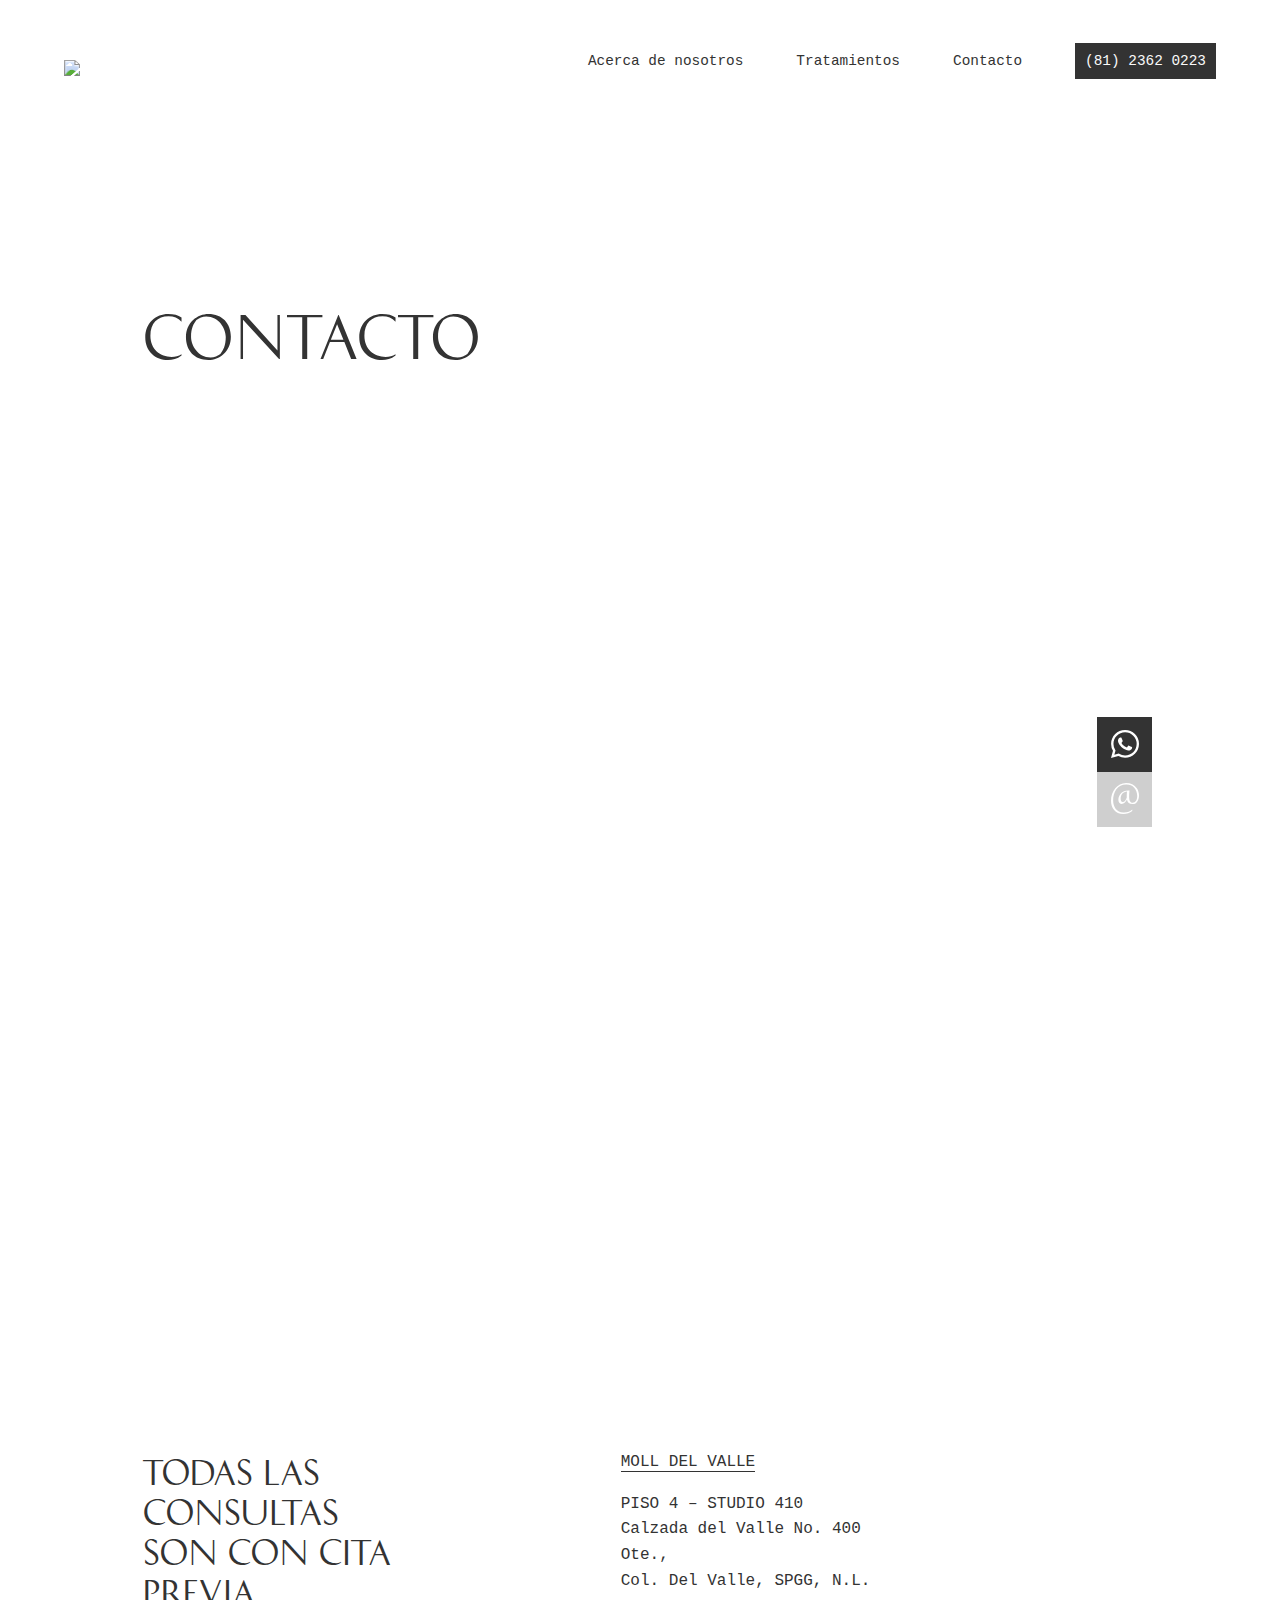
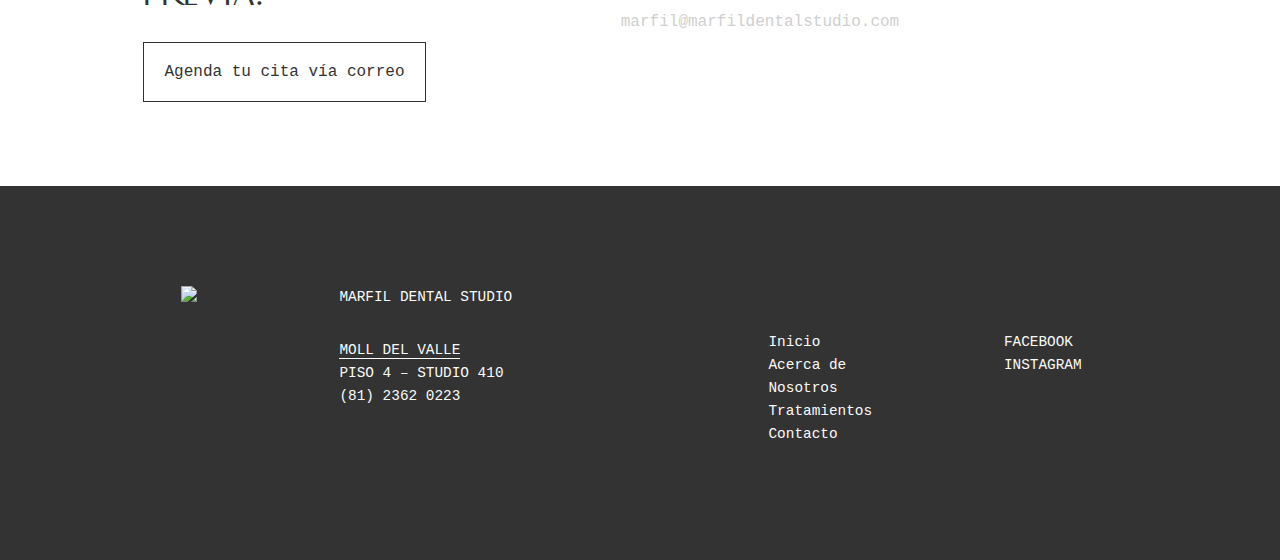
==== commit b99a3d07: "cambios 11 dic" ====
--- a/contacto.html
+++ b/contacto.html
@@ -10,10 +10,10 @@
   <body>
     <div class="page-contacto">
       <section>
-        <div class="logo"><a href="/"><img src="assets/img/logo.svg"/></a></div>
+        <div class="logo"><a href="index.html"><img src="assets/img/logo.svg"/></a></div>
         <div class="menu">
           <div class="resp">
-            <div class="logo-resp"><a href="/"><img src="assets/img/logo2.svg"/></a>
+            <div class="logo-resp"><a href="index.html"><img src="assets/img/logo2.svg"/></a>
               <h2>MARFIL DENTAL STUDIO</h2>
             </div>
             <div class="ham">
@@ -26,7 +26,7 @@
             <li> <a href="nosotros.html">Acerca de nosotros</a></li>
             <li> <a href="tratamientos.html">Tratamientos</a></li>
             <li> <a href="contacto.html">Contacto</a></li>
-            <li> <a class="tel" href="tel:8112334567">(81)1233 4567</a></li>
+            <li> <a class="tel" href="tel:8112334567">(81) 2362 0223</a></li>
           </ul>
         </div>
         <div class="row lead">
@@ -55,14 +55,14 @@
       </section>
       <section id="contacto2">
         <div class="logo"><img src="assets/img/whas.svg" alt="Whatsapp"/></div>
-        <h2>(81)1233 4567</h2>
+        <h2>(81) 2362 0223</h2>
       </section>
       <section id="contacto">
         <div class="whats"><img src="assets/img/whas.svg" alt="Whatsapp"/>
-          <div class="number"><span>(81)1234 5678</span></div>
+          <div class="number"><span>(81) 2362 0223</span></div>
         </div>
         <div class="mail"><img src="assets/img/arroba.svg" alt="Mail"/>
-          <div class="correo"><span><a href="mailto:citas@marfildentalstudio.com">citas@marfildentalstudio.com</a></span></div>
+          <div class="correo"><span><a href="mailto:citas@marfildentalstudio.com">marfil@marfildentalstudio.com</a></span></div>
         </div>
       </section>
       <section class="footer">
@@ -75,13 +75,13 @@
               <p>Marfil Dental Studio</p>
             </div>
             <div class="dir">
-              <p><span>MOLL DEL VALLE</span> <br>PISO 4 – STUDIO 410 <br>(81)1234 5678</p>
+              <p><span>MOLL DEL VALLE</span> <br>PISO 4 – STUDIO 410 <br>(81) 2362 0223</p>
             </div>
           </div>
           <div class="col col--3-of-15 col--push-2-of-15">
             <div class="list">
               <ul>
-                <li> <a href="/">Inicio</a></li>
+                <li> <a href="index.html">Inicio</a></li>
                 <li> <a href="nosotros.html">Acerca de Nosotros</a></li>
                 <li> <a href="tratamientos.html">Tratamientos</a></li>
                 <li> <a href="contacto.html">Contacto</a></li>
